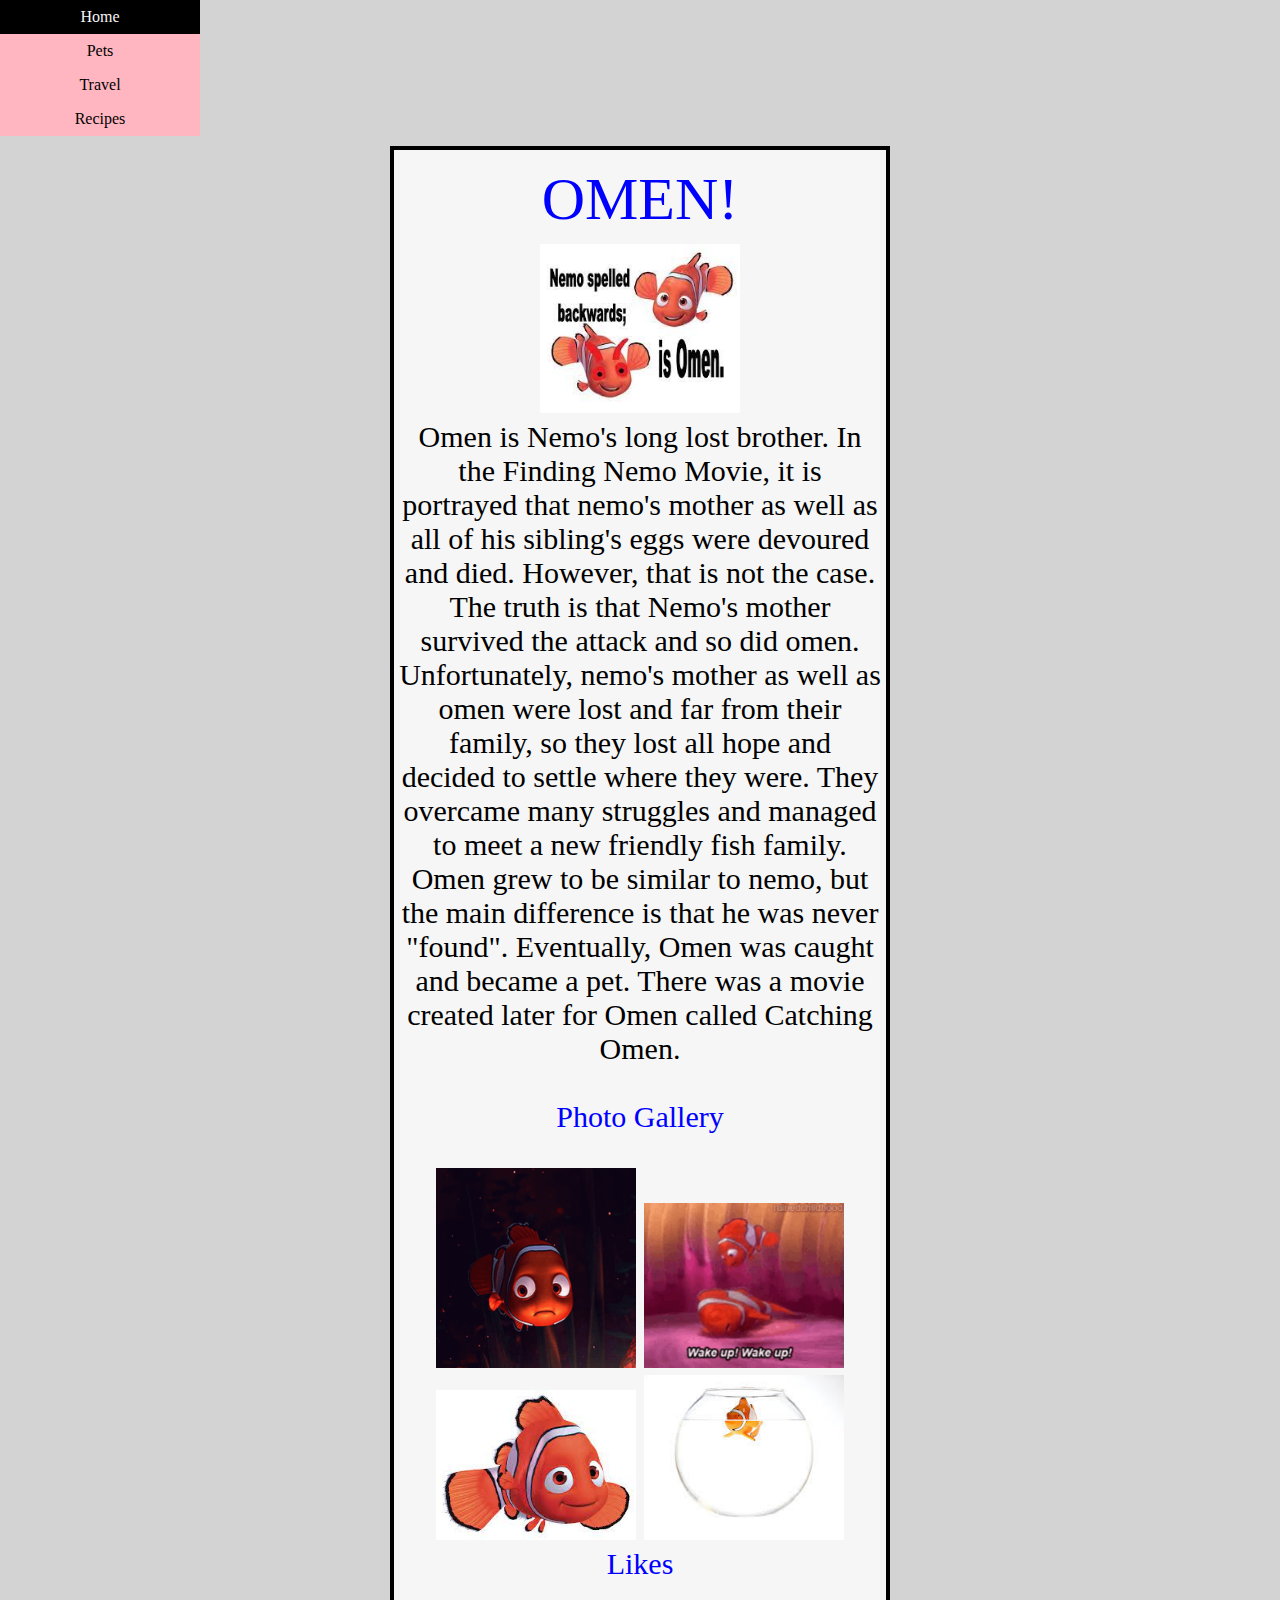
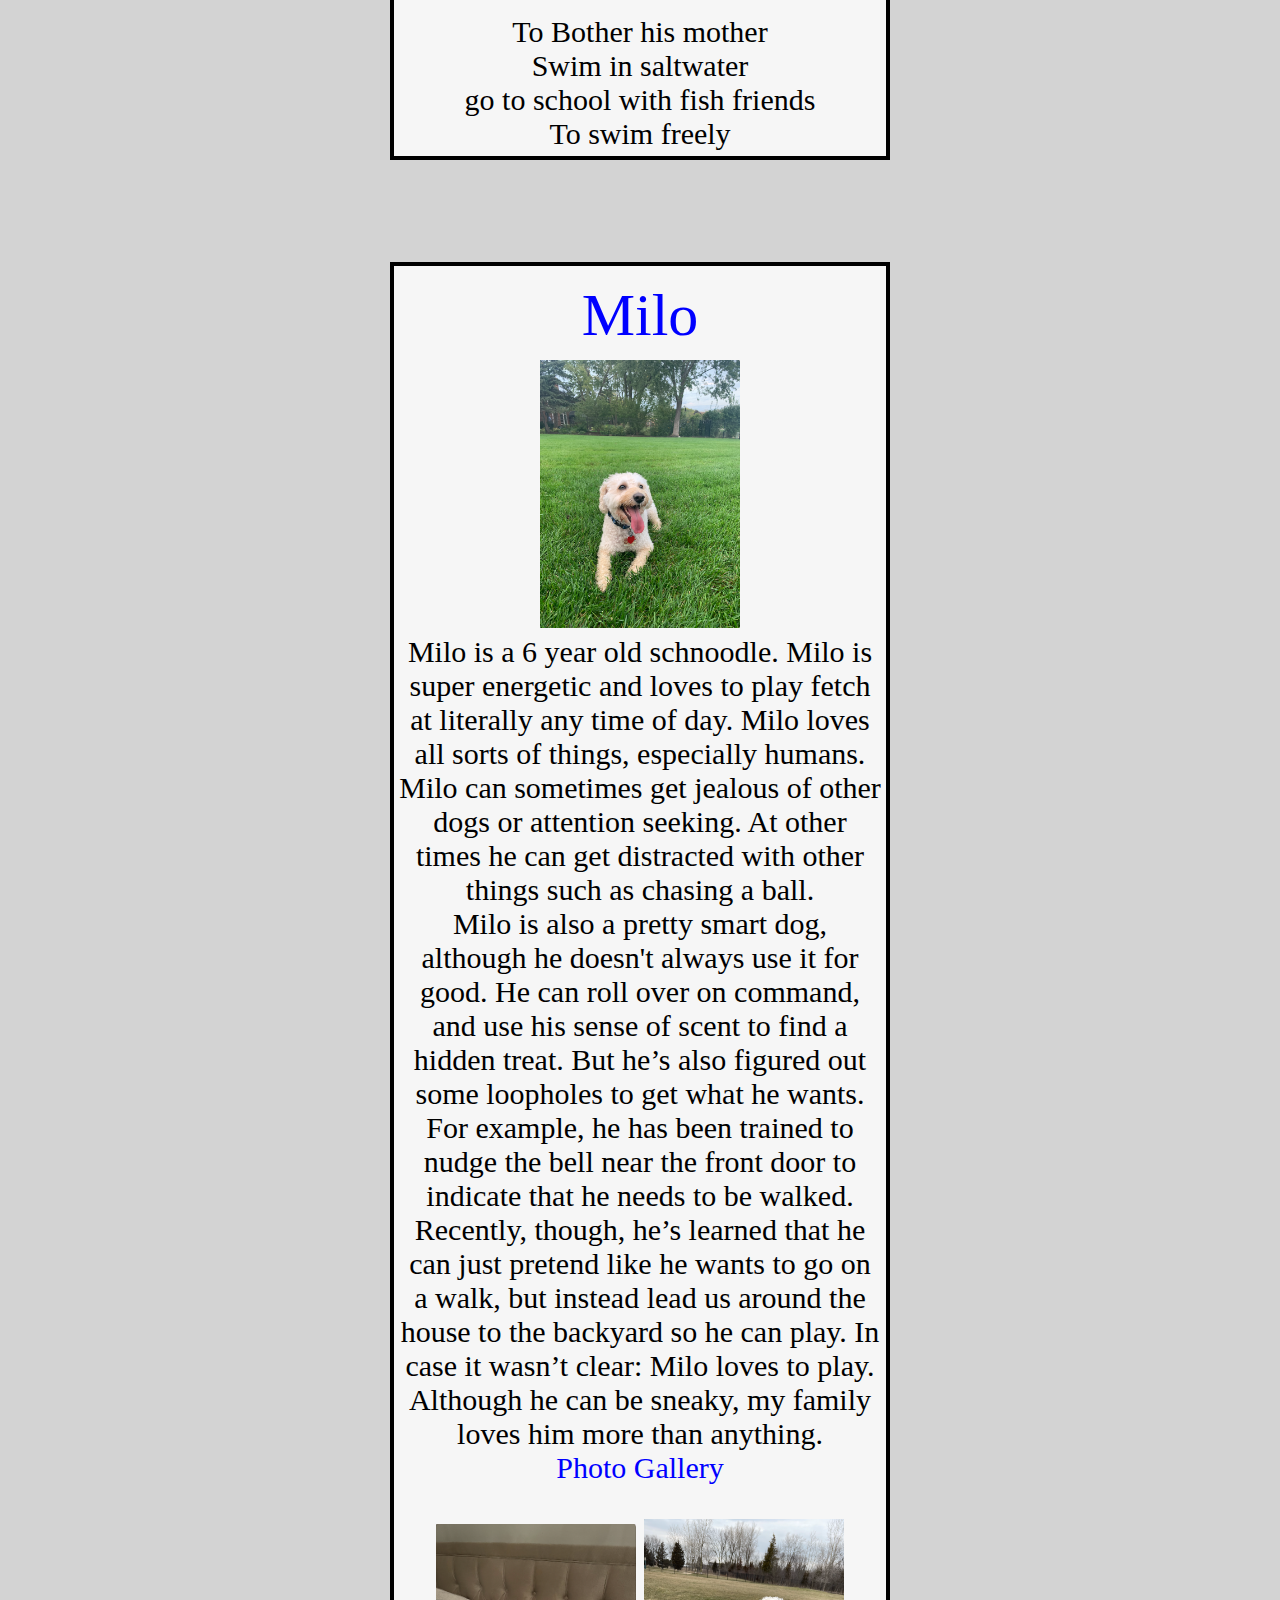
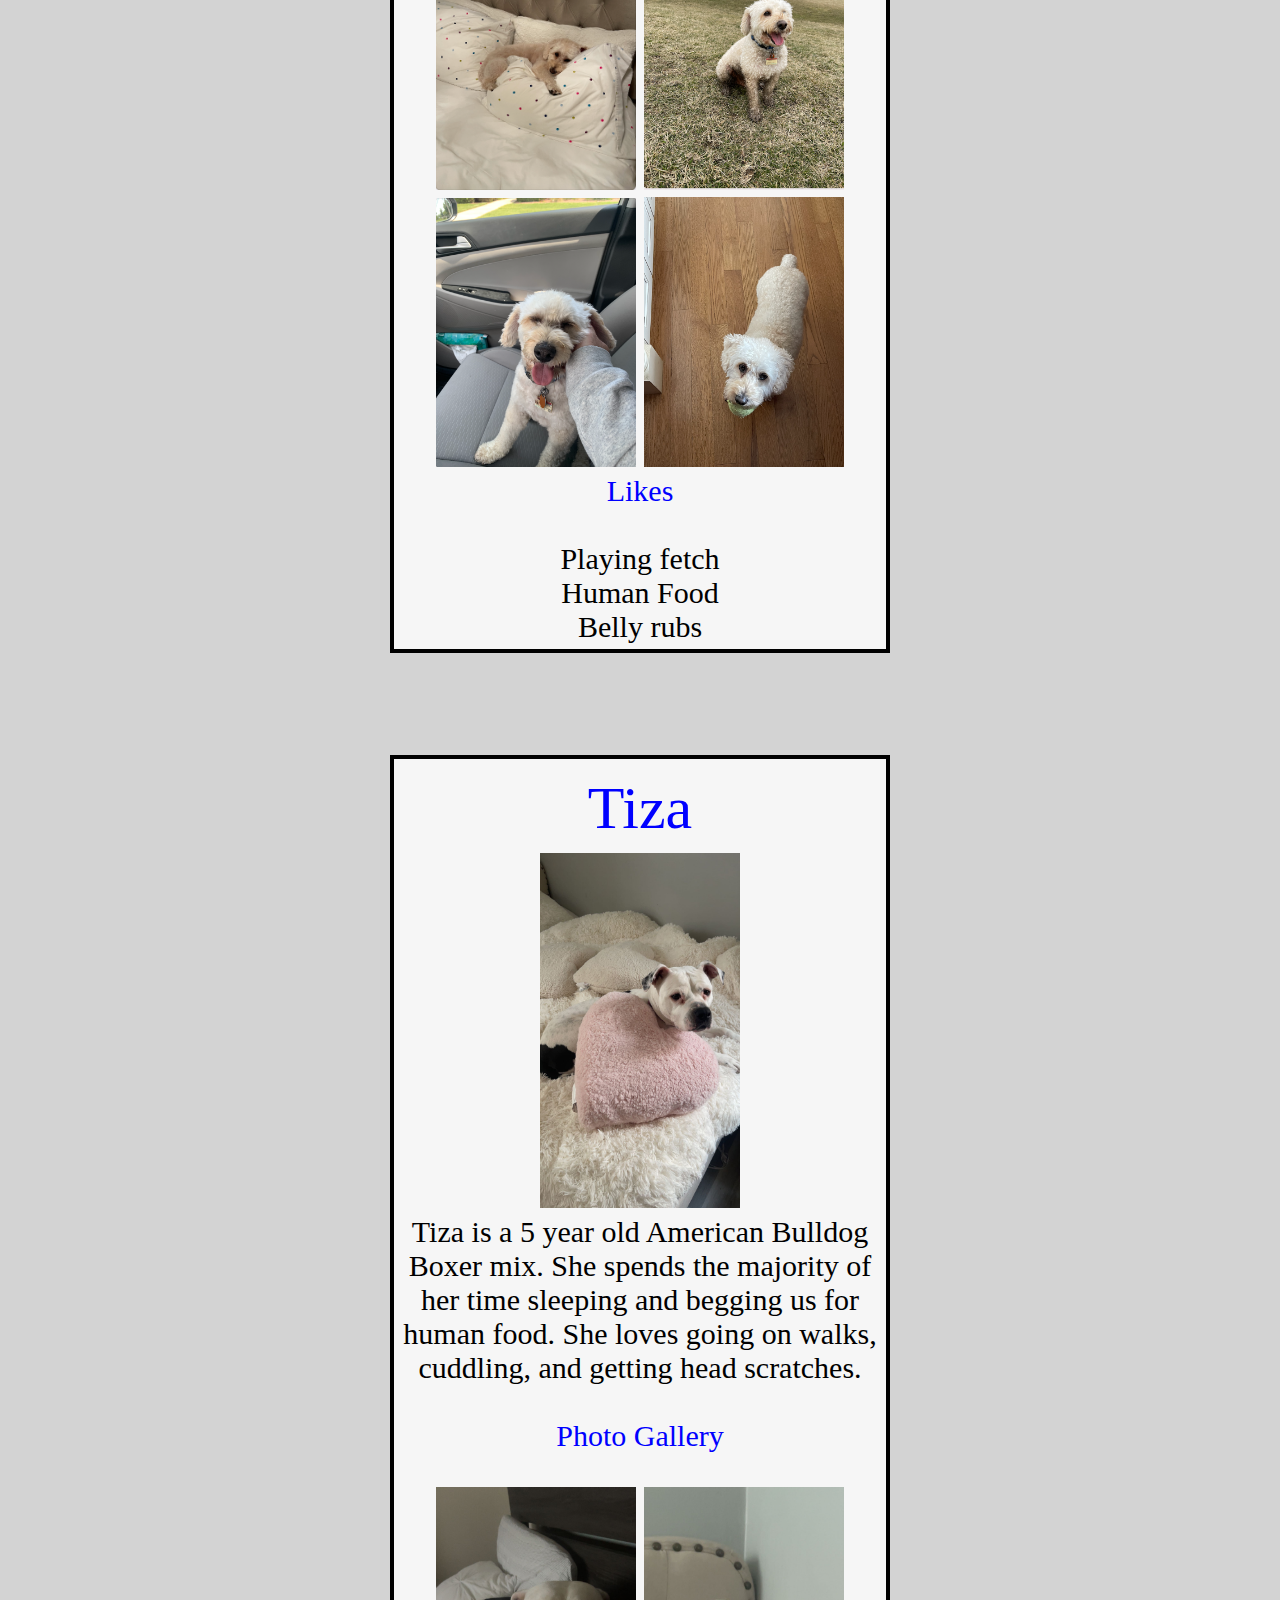
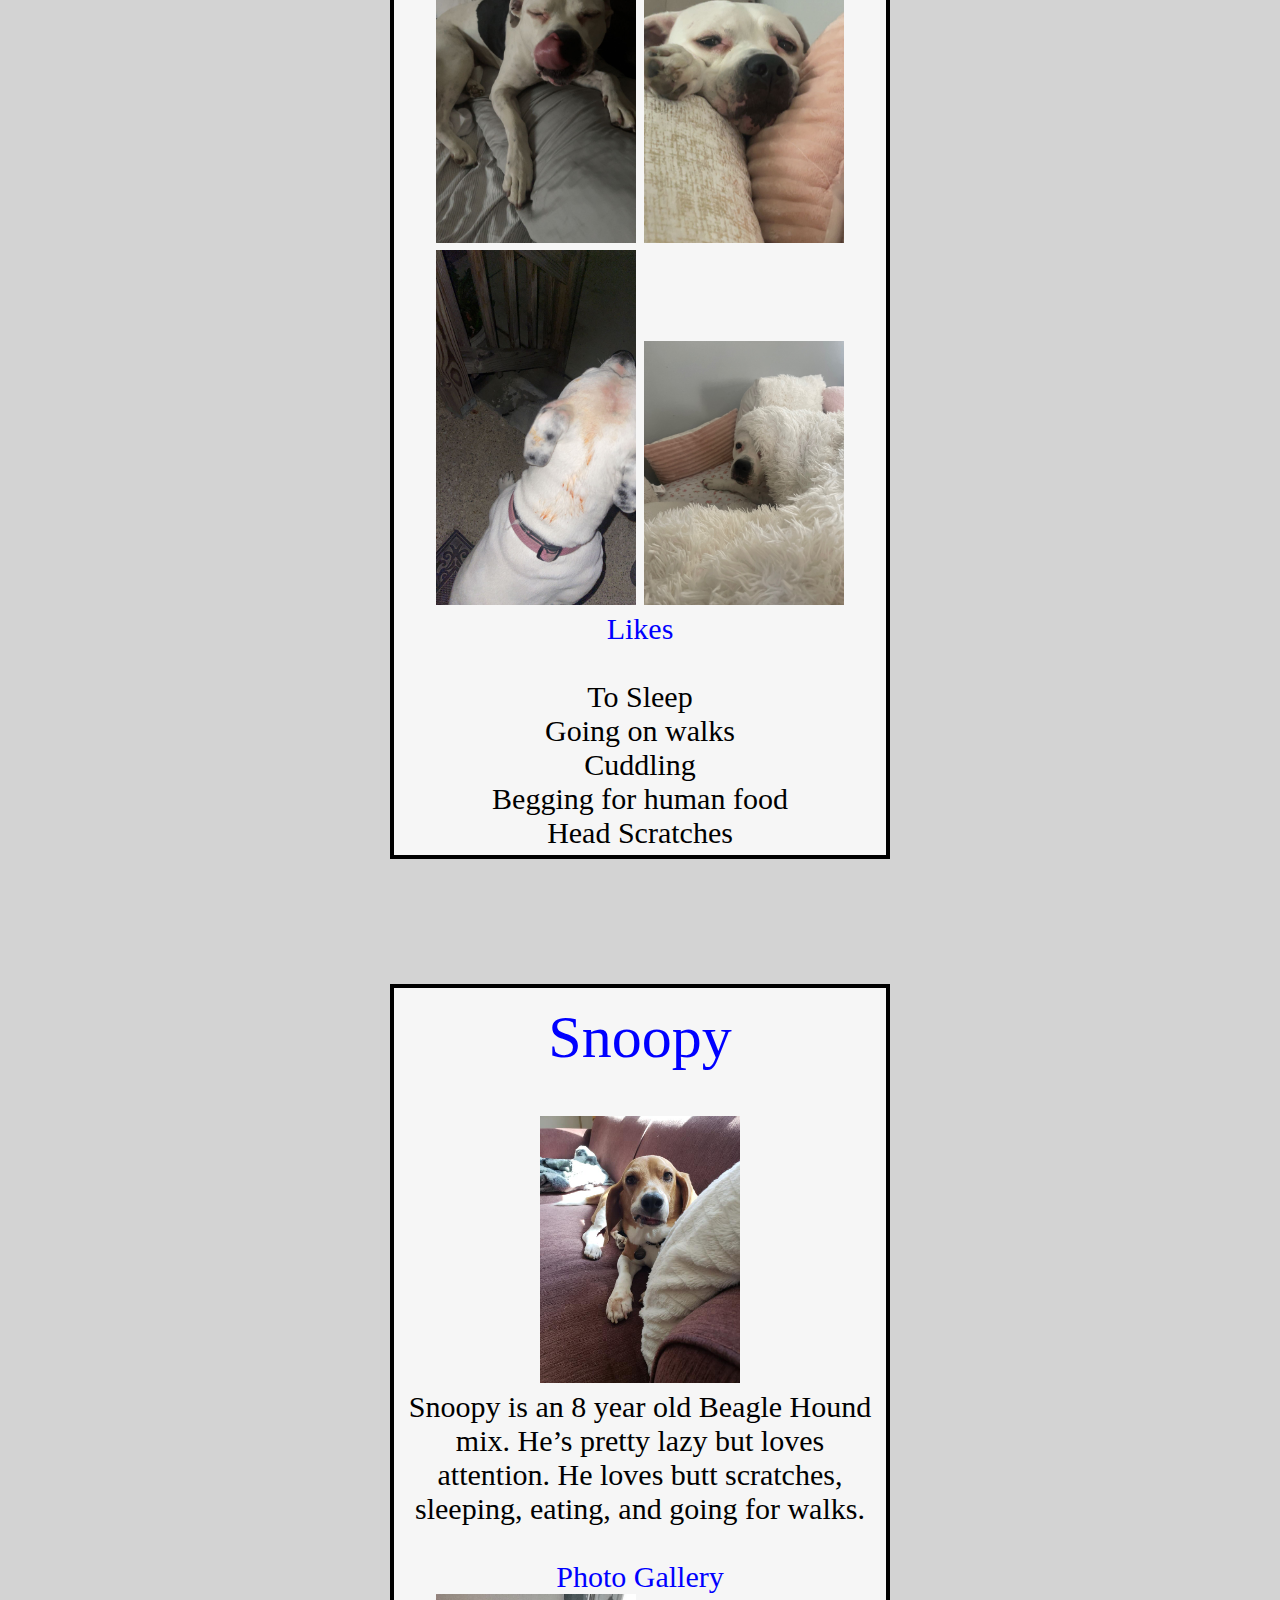
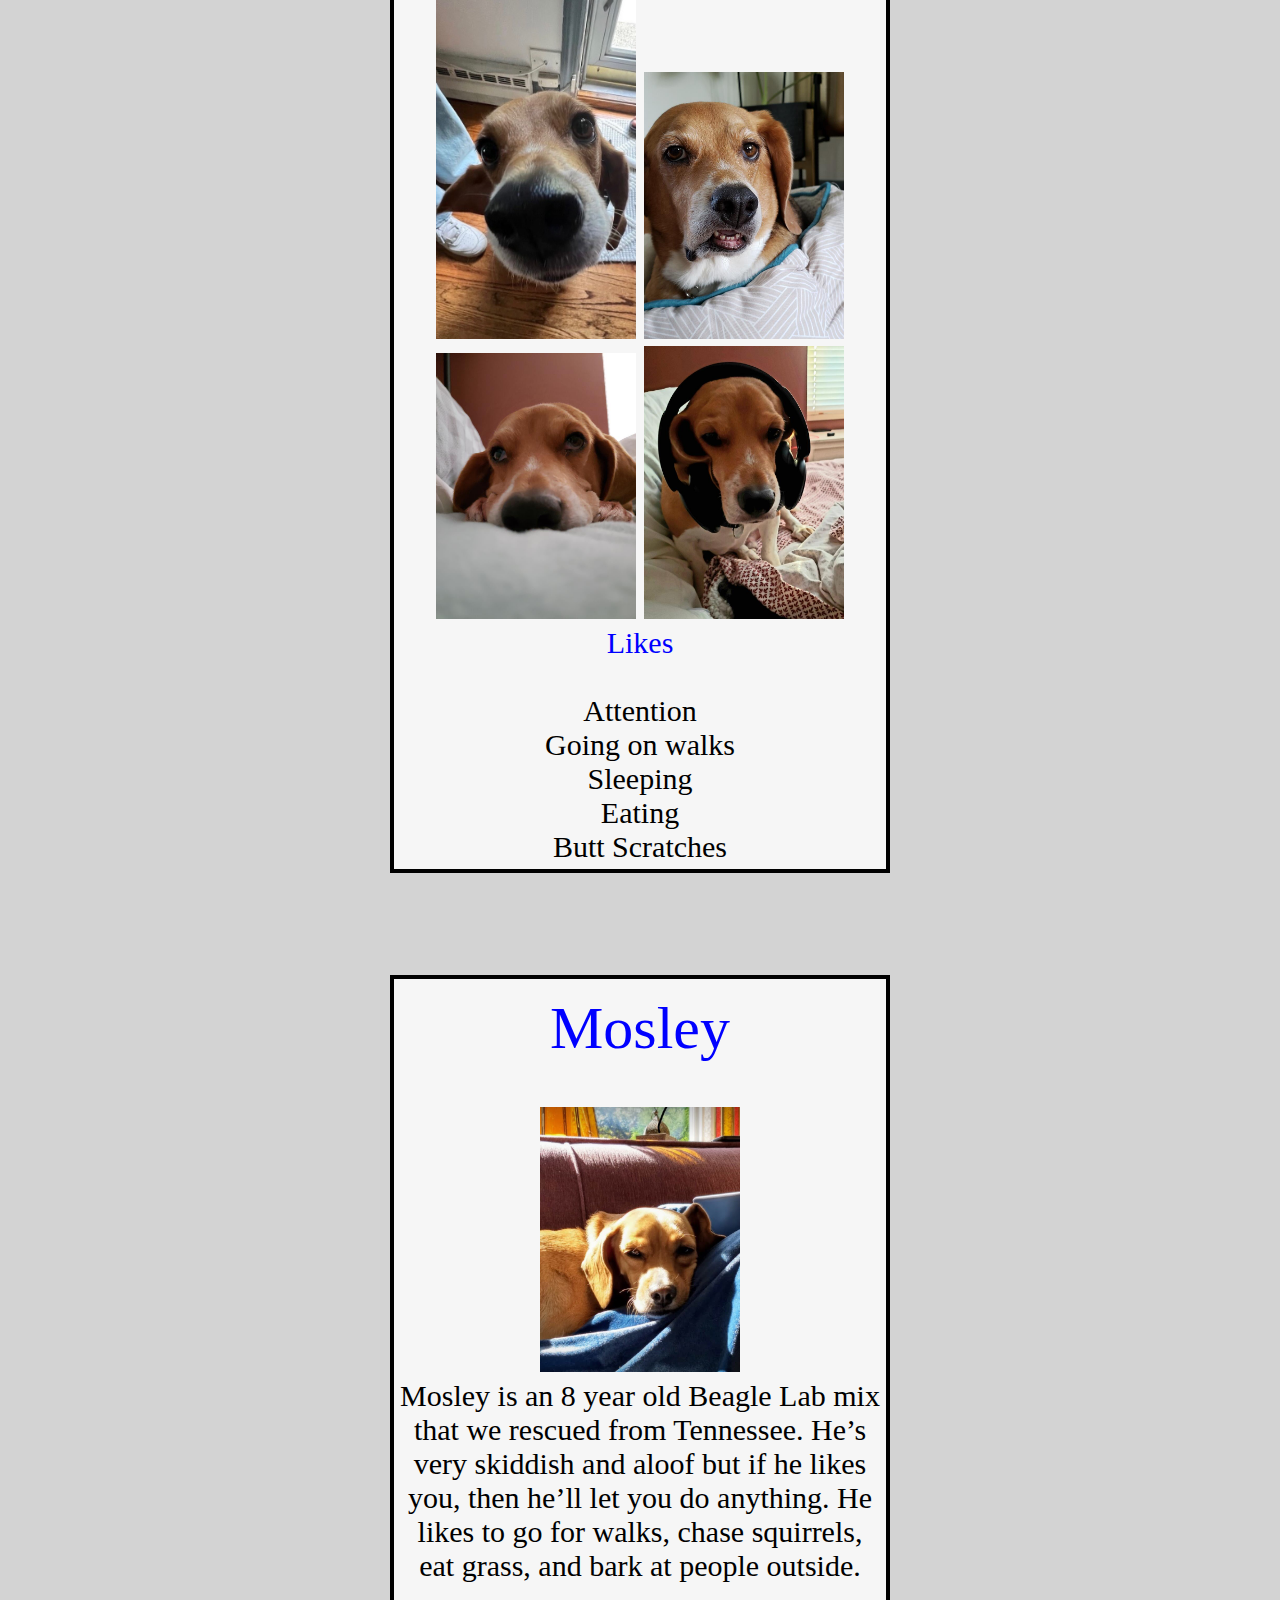
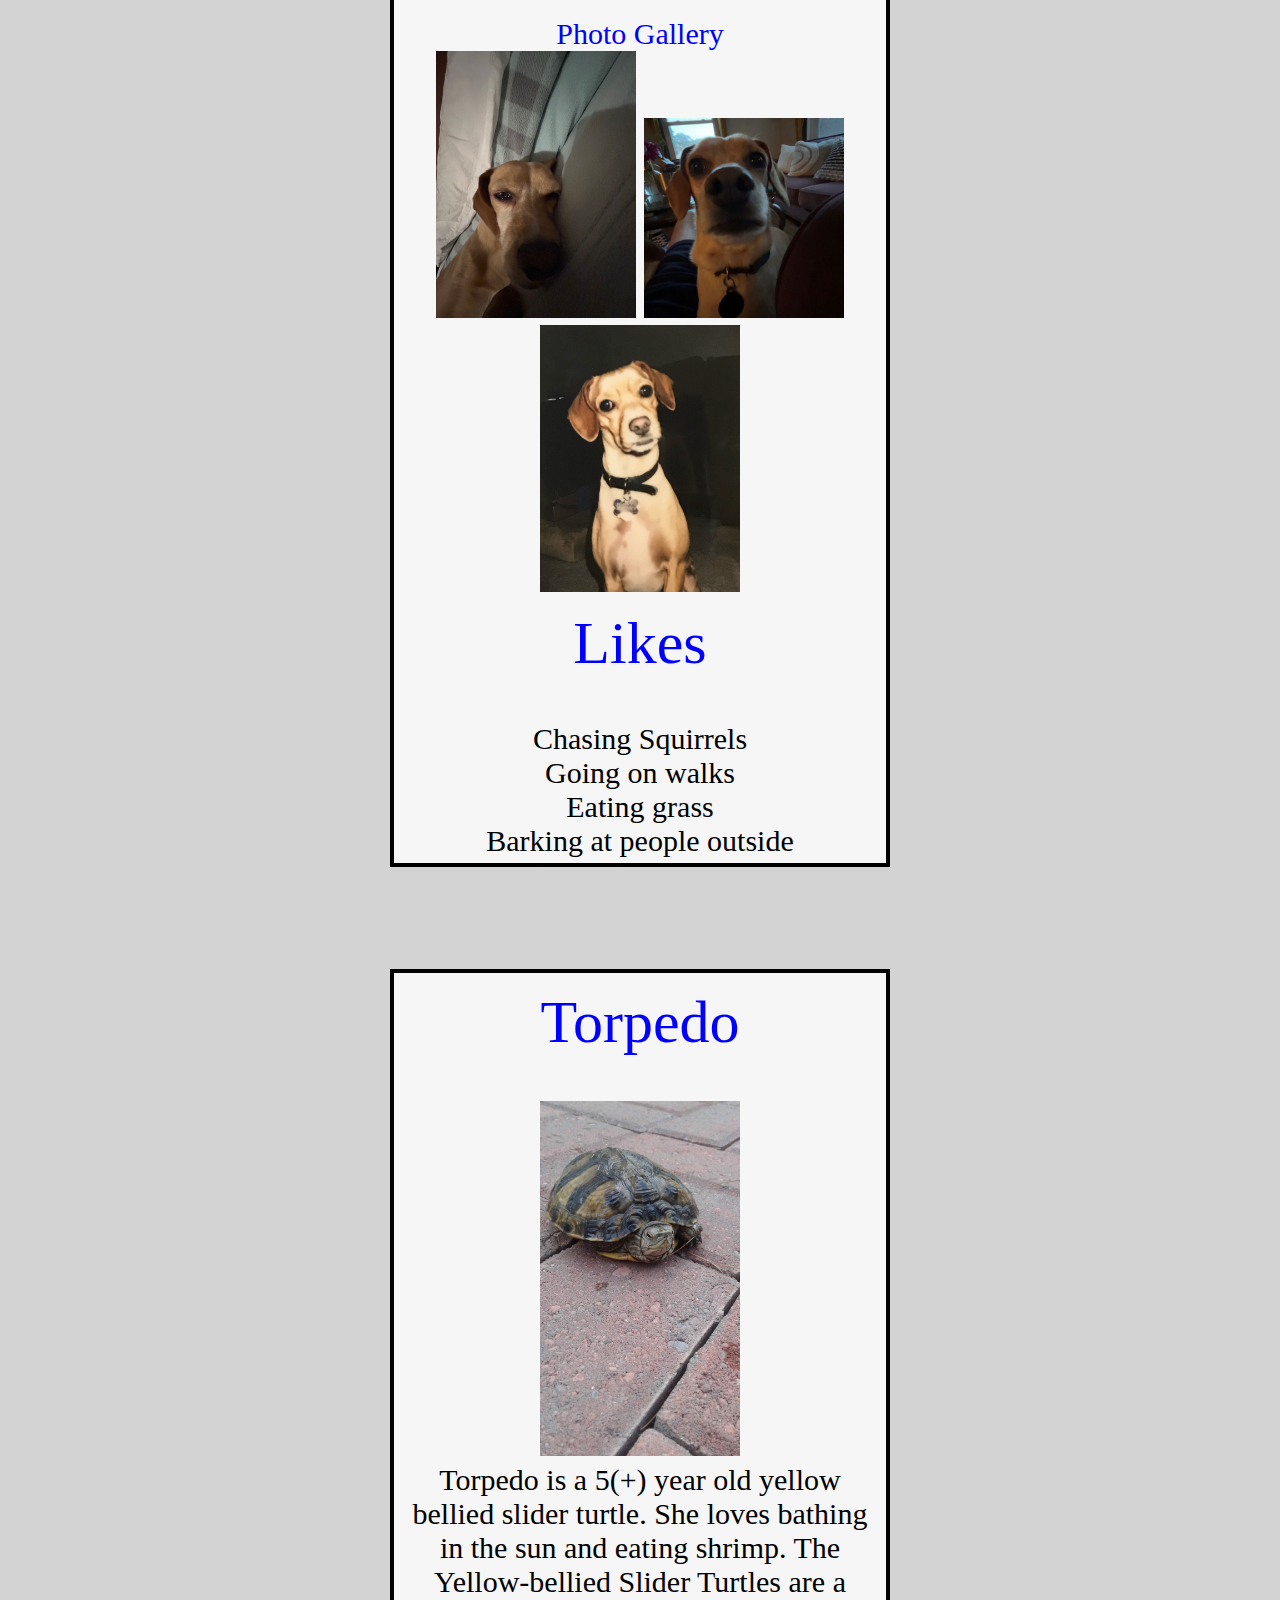
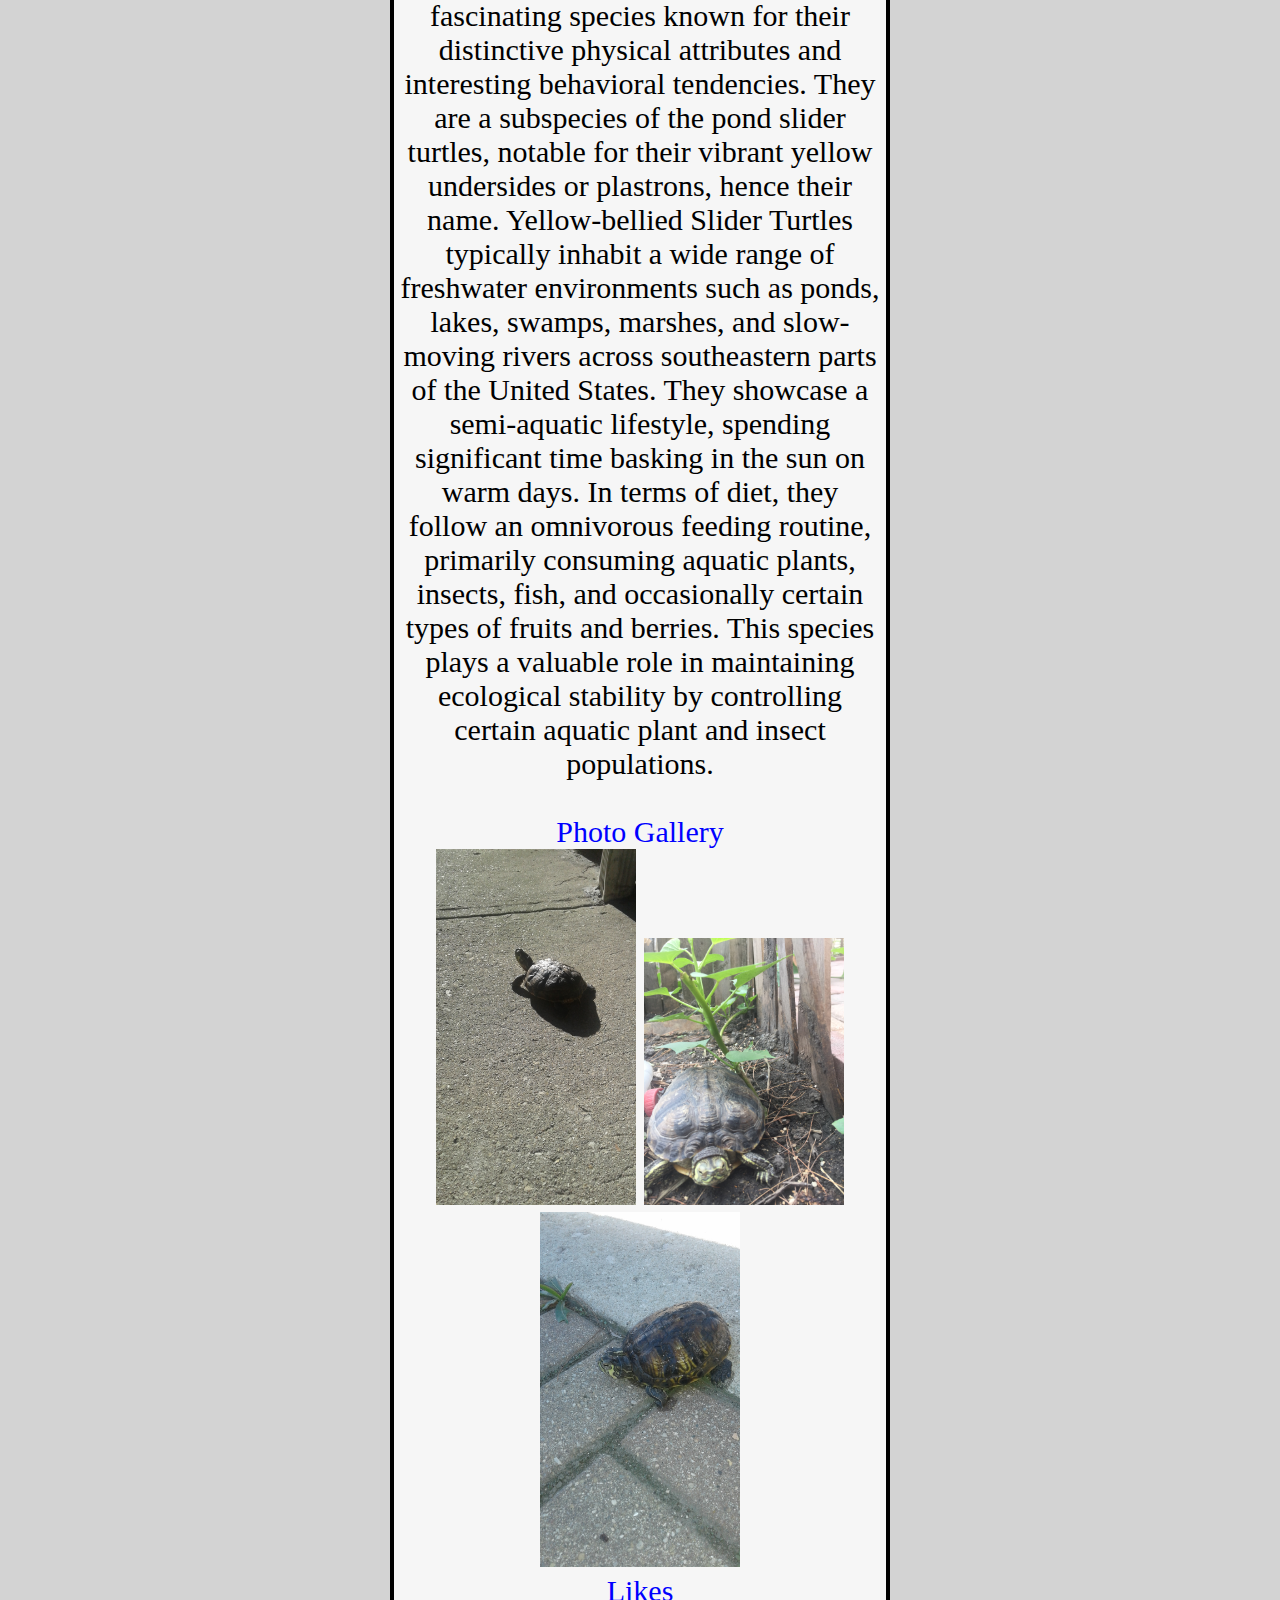
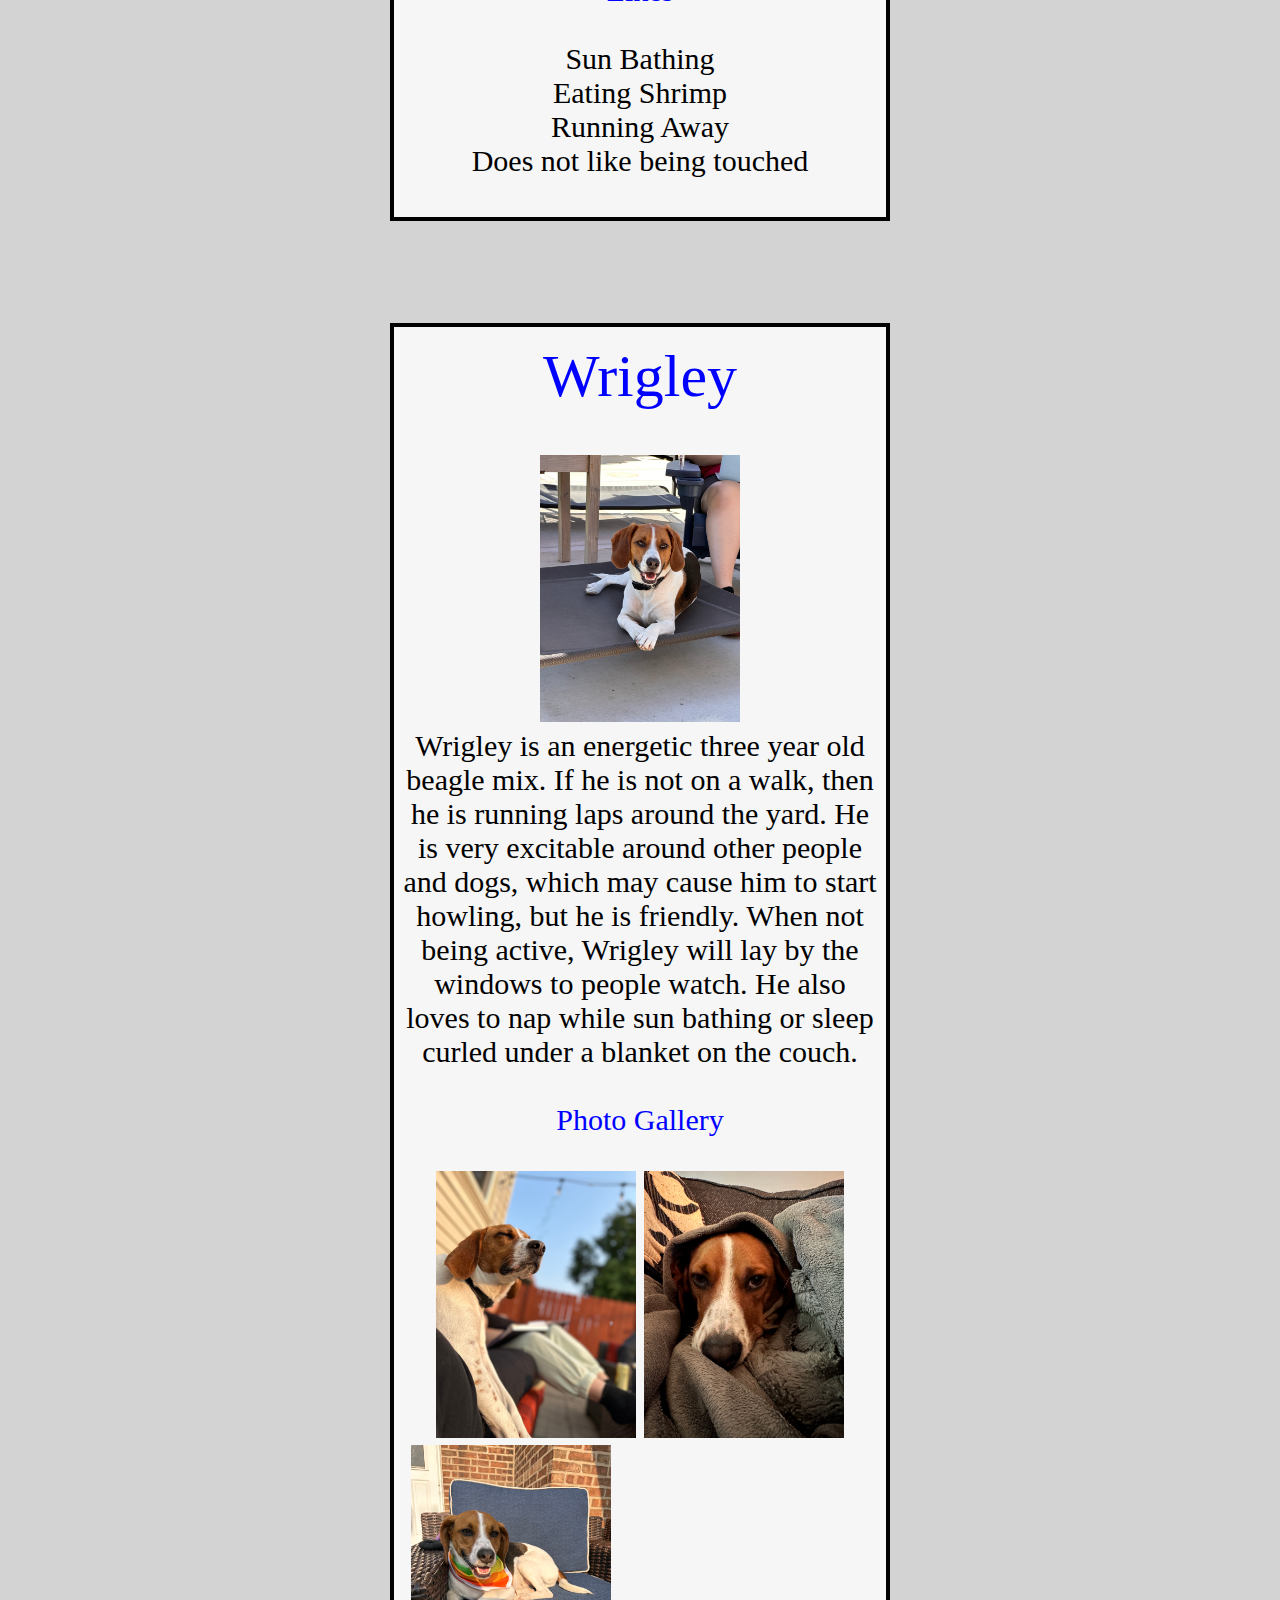
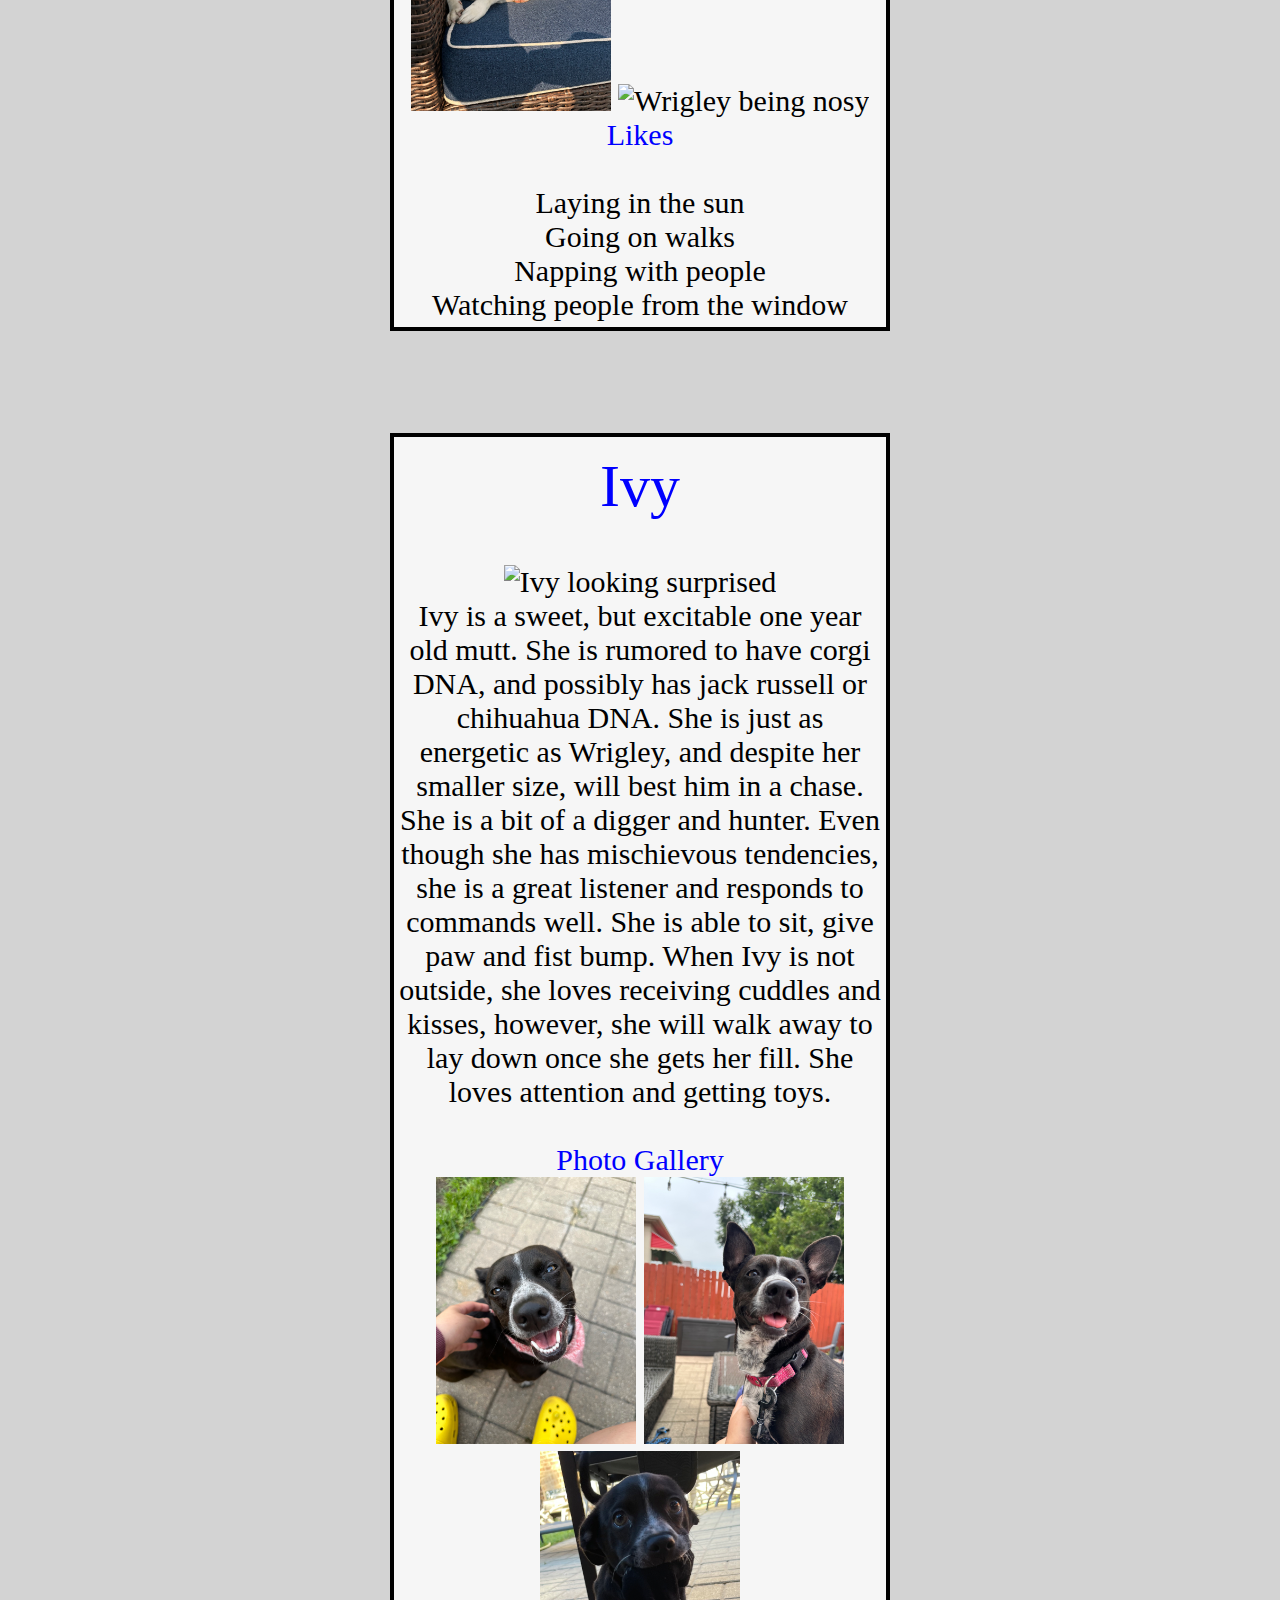
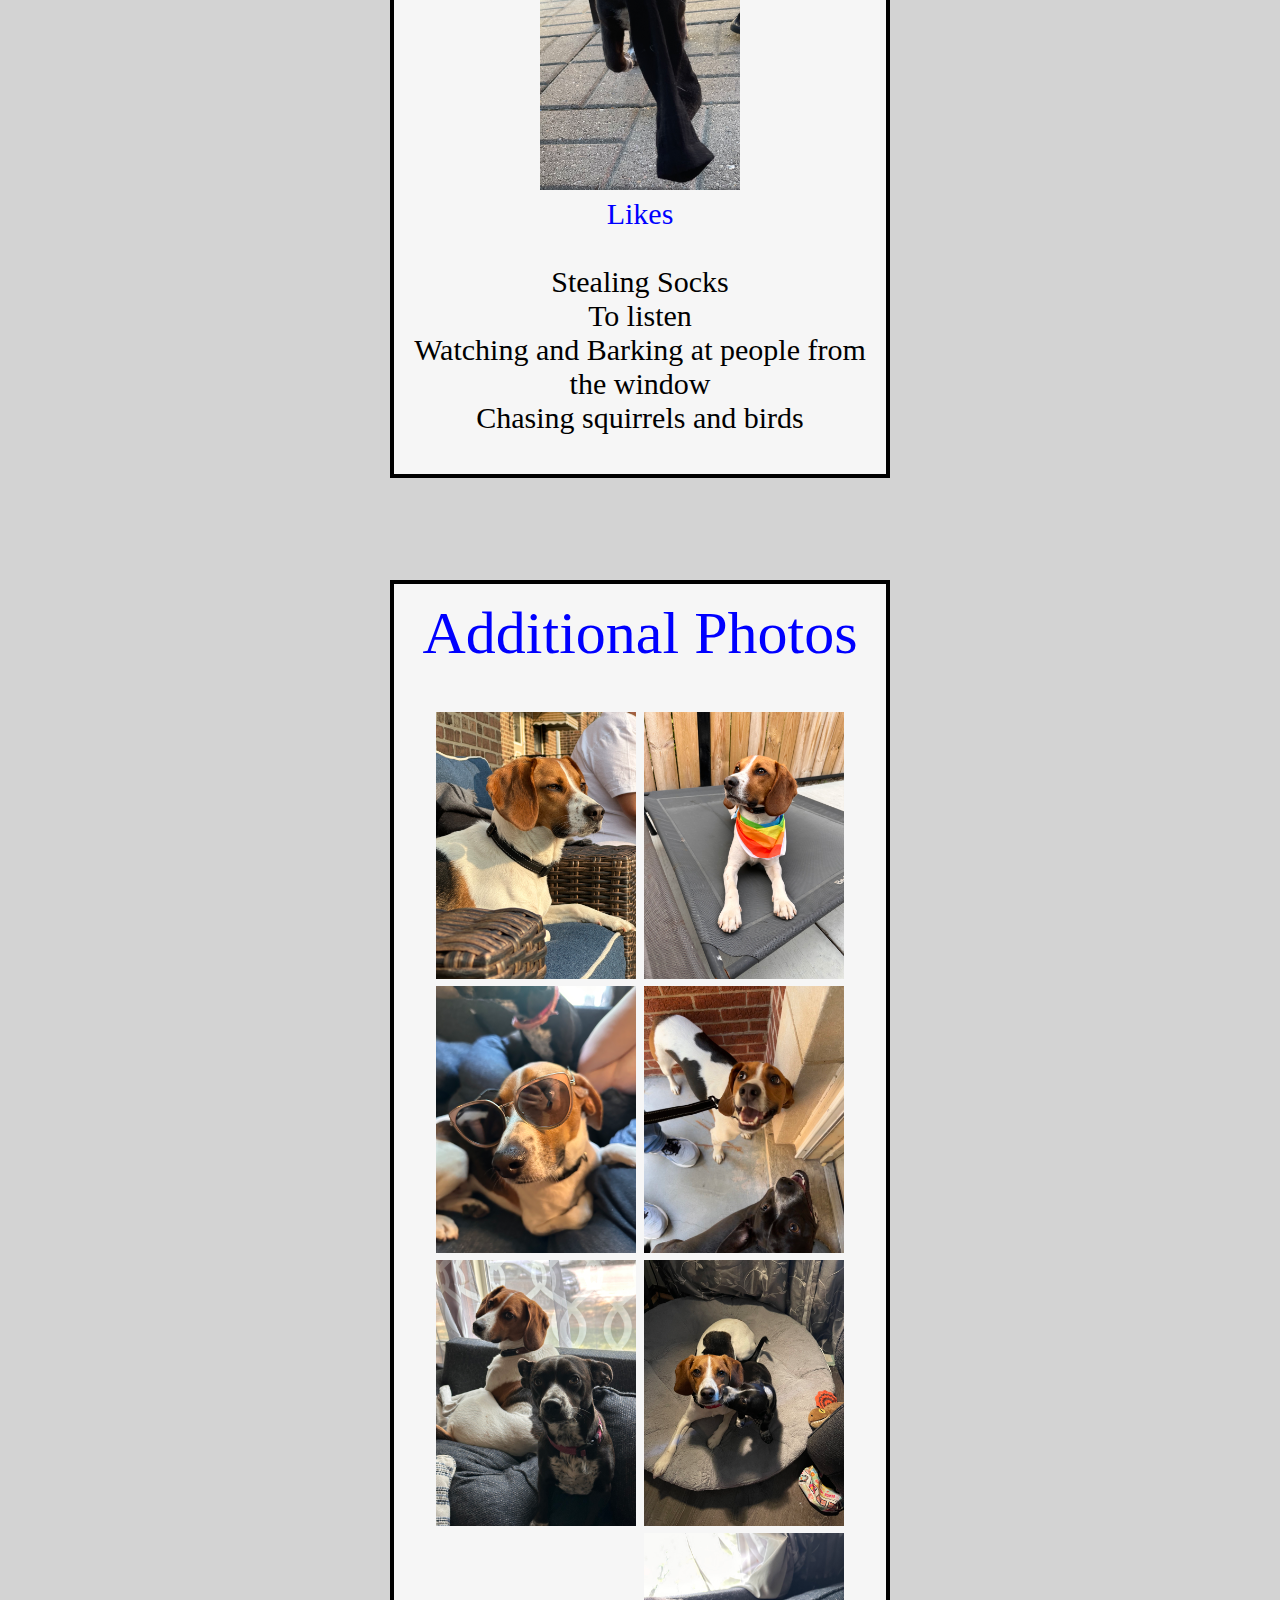
==== index.html @ bdf8e931 "Add files via upload" ====
<!DOCTYPE html>
<html lang="en">
<head>
    <meta charset="UTF-8">
    <meta name="viewport" content="width=device-width, initial-scale=1.0">

    <link rel="stylesheet" href="css/reset.css">
    <link rel="stylesheet" href="css/style.css">
    
    <title>Pets</title>
</head>
<body>

    <link rel="stylesheet" href="css/reset.css">
    <link rel="stylesheet" href="css/style.css">

    <a href ="#main" id="skip">Skip to Main Content</a>

    <nav>
        <ul>
            
            <li><a href="index.html">Home</a></li>
            <li><a href="index.html">Pets</a></li>
            <li><a href="travel.html">Travel</a></li>
            <li><a href="recipes.html">Recipes</a></li>
        </ul>

    </nav>    

</body>

<main id="main"></main>



</html>

<div class="grid">

    <div>
    <!DOCTYPE html>
    <html lang="en">
    <head>
        <meta charset="UTF-8">
        <meta name="viewport" content="width=device-width, initial-scale=1.0">
        <title>Document</title>



    </head>
    <body>
        
        <h2>OMEN!</h2>
        <img src="images/omen.jpeg" alt="omen vs nemo" width="400">
        <p>Omen is Nemo's long lost brother. In the Finding Nemo Movie, it is portrayed that nemo's mother as well as all of his sibling's eggs were devoured and died. However, that is not the case. The truth is that Nemo's mother survived the attack and so did omen. Unfortunately, nemo's mother as well as omen were lost and far from their family, so they lost all hope and decided to settle where they were. They overcame many struggles and managed to meet a new friendly fish family. Omen grew to be similar to nemo, but the main difference is that he was never "found". Eventually, Omen was caught and became a pet. There was a movie created later for Omen called Catching Omen.
        </p>
      <br>
        <h3>Photo Gallery</h3>
        <br>
        <img class="animation" src="images/omen_swimming.gif" alt="Omen swimming looking scared" width="200">
        <img class="animation" src="images/annoying_mom.gif" alt="Omen just annoying his mom" width="200">
        <img src="images/nemo_twin.jpeg" alt="Omen looking exacly like nemo" width="200">
        <img src="images/omen_caught.jpeg" alt="After omen got caught and became a pet" width="200">
        <br>
        <h3>Likes</h3>
        <br>
        <ol>
            <li>To Bother his mother</li>
            <li>Swim in saltwater</li>
            <li>go to school with fish friends</li>
            <li>To swim freely</li>
        </ol>
 
    </div>


    <br>
    <br>
    <br>
    <br>


    <div>
        <h2>Milo</h2>
        <img src="images/milo_main.png" alt="Milo sitting on grass" width="400">
        <br>
        <p>Milo is a 6 year old schnoodle. Milo is super energetic and loves to play fetch at literally any time of day. Milo loves all sorts of things, especially 
             humans. Milo can sometimes get jealous of other dogs or attention seeking. At other times he can get distracted with other
             things such as chasing a ball.</p>
        <p>Milo is also a pretty smart dog, although he doesn't always use it for good. He can roll over on command,
            and use his sense of scent to find a hidden treat. But he’s also figured out some loopholes to get what
            he wants. For example, he has been trained to nudge the bell near the front door to indicate that he
            needs to be walked. Recently, though, he’s learned that he can just pretend like he wants to go on a
            walk, but instead lead us around the house to the backyard so he can play. In case it wasn’t clear: Milo
            loves to play. Although he can be sneaky, my family loves him more than anything.</p>
        <h3>Photo Gallery</h3>
        <br>
        <img src="images/milo_resting.png" alt="Milo laying on a bed" width="200">
        <img src="images/milo_muddy.png" alt="Milo with dirty legs" width="200">
        <img src="images/milo_in_car.png" alt="Milo being petted" width="200">
        <img src="images/milo_tennisball.png" alt="Milo holding a tennis ball" width="200">
        <h3>Likes</h3>
        <br>
        <ol>
            <li>Playing fetch</li>
            <li>Human Food</li>
            <li>Belly rubs</li>
        </ol>
        <!-- Christina Haralampopoulos -->
    </div>

    <br>
    <br>
    <br>
    <br>

    <div>
        <h2>Tiza</h2>
        <img src="images/tiza_shlumped.jpeg" alt="Tiza laying down in bed" width="400">
        <p>Tiza is a 5 year old American Bulldog Boxer mix. She spends the majority of her time sleeping and begging us for human food. She loves going on walks, cuddling, and getting head scratches. 
        </p>
      <br>
        <h3>Photo Gallery</h3>
        <br>
        <img src="images/tiza_caught_lacking.jpeg" alt="Milo laying on a bed" width="200">
        <img src="images/tiza_chilling.jpeg" alt="Milo with muddy legs" width="200">
        <img src="images/spagetti_tiza.jpeg" alt="Milo being petted" width="200">
        <img src="images/tiza_hiding.jpeg" alt="Milo holding a tennis ball in his mouth" width="200">
        <br>
        <h3>Likes</h3>
        <br>
        <ol>
            <li>To Sleep</li>
            <li>Going on walks</li>
            <li>Cuddling</li>
            <li>Begging for human food</li>
            <li>Head Scratches</li>
        </ol>
    <!--Bocar Soumare from a friend named Yocelyn-->
    </div>
    
    <br>
    <br>
    <br>
    <br>
    <br>


    <div>
        <h2>Snoopy</h2>
        <br>
        <img src="images/hiding_snoopy.jpeg" alt="Snoopy hiding behind couch pillow" width="400">
        <br>
        <p>Snoopy is an 8 year old Beagle Hound mix. He’s pretty lazy but loves attention. He loves butt scratches, sleeping, eating, and going for walks.
        </p>
      <br>
        <h3>Photo Gallery</h3>
        <img src="images/snoopy_being_snoopy.jpeg" alt="Snoopy being nosy" width="200">
        <img src="images/snoopy_caught_lacking.jpeg" alt="Lowkey a bad picture of snoopy" width="200">
        <img src="images/tired_snoopy.jpeg" alt="Snoopy chilling in bed" width="200">
        <img src="images/musical_snoopy.jpeg" alt="Snoopy listening to some jams" width="200">
        <h3>Likes</h3>
        <br>
        <ol>
            <li>Attention</li>
            <li>Going on walks</li>
            <li>Sleeping</li>
            <li>Eating</li>
            <li>Butt Scratches</li>
        </ol>
    <!--Bocar Soumare from a friend named Elijah-->
    </div>
    

    <br>
    <br>
    <br>
    <br>
   
    <div>
        <h2>Mosley</h2>
        <br>
            <img src="images/mosley_chilling.jpeg" alt="Mosley looking really sleepy" width="400">
            <p>Mosley is an 8 year old Beagle Lab mix that we rescued from Tennessee. He’s very skiddish and aloof but if he likes you, then he’ll let you do anything. He likes to go for walks, chase squirrels, eat grass, and bark at people outside.
        </p>
      <br>
        <h3>Photo Gallery</h3>
            <img src="images/relaxed_mosley.jpeg" alt="Mosley looking relxed" width="200">
            <img src="images/curious_mosley.jpeg" alt="Mosley looking extremely curious" width="200">
            <img src="images/shocked_mosley.jpeg" alt="Mosley looking surprised from the flash" width="200">
        
        <h2>Likes</h2>
        <br>
        <ol>
            <li>Chasing Squirrels</li>
            <li>Going on walks</li>
            <li>Eating grass</li>
            <li>Barking at people outside</li>
        </ol>
    <!--Bocar Soumare from a friend named Elijah-->
    </div>

    <br>
    <br>
    <br>
    <br>

    <div>
        <h2>Torpedo</h2>
        <br>
        <img src="images/torpedo1.JPG" alt="Torpedo Chilling" width="400">
        <p>Torpedo is a 5(+) year old yellow bellied slider turtle. She loves bathing in the sun and eating shrimp. The Yellow-bellied Slider Turtles are a fascinating species known for their distinctive physical attributes and interesting behavioral tendencies. They are a subspecies of the pond slider turtles, notable for their vibrant yellow undersides or plastrons, hence their name. Yellow-bellied Slider Turtles typically inhabit a wide range of freshwater environments such as ponds, lakes, swamps, marshes, and slow-moving rivers across southeastern parts of the United States. They showcase a semi-aquatic lifestyle, spending significant time basking in the sun on warm days. In terms of diet, they follow an omnivorous feeding routine, primarily consuming aquatic plants, insects, fish, and occasionally certain types of fruits and berries. This species plays a valuable role in maintaining ecological stability by controlling certain aquatic plant and insect populations. 
        </p>
      <br>
        <h3>Photo Gallery</h3>
        <img src="images/torpedo2.JPG" alt="Torpedo Outside in the sun" width="200">
        <img src="images/torpedo3.JPG" alt="Torpedo outside in the shade" width="200">
        <img src="images/torpedo4.JPG" alt="Torpedo trying to hide" width="200">
        <br>
        <h3>Likes</h3>
        <br>
        <ol>
            <li>Sun Bathing</li>
            <li>Eating Shrimp</li>
            <li>Running Away</li>
            <li>Does not like being touched</li>
        </ol>
        <!--Bocar Soumare from a friend named Huiyi-->
    <br>
        
    </div>

    <br>
    <br>
    <br>
    <br>

    <div>
        <h2>Wrigley</h2>
        <br>
        <img src="images/wrigley9.jpeg" alt="Wrigley chilling in the yard" width="400">
        <p>Wrigley is an energetic three year old beagle mix. If he is not on a walk, then he is running laps around the yard. He is very excitable around other people and dogs, which may cause him to start howling, but he is friendly. When not being active, Wrigley will lay by the windows to people watch. He also loves to nap while sun bathing or sleep curled under a blanket on the couch. 
        </p>
      <br>
        <h3>Photo Gallery</h3>
        <br>
        <img src="images/wrigley1.jpeg" alt="Wrigley looking in the sky" width="200">
        <img src="images/wrigley2.jpeg" alt="Wrigley under a blanket" width="200">
        <img src="images/wrigley3.jpeg" alt="Wrigley loves this chair" width="200">
        <img src="images/wrigley6.jpeg" alt="Wrigley being nosy" width="200">
        <h3>Likes</h3>
        <br>
        <ol>
            <li>Laying in the sun</li>
            <li>Going on walks</li>
            <li>Napping with people</li>
            <li>Watching people from the window</li>
        </ol>
    <!--Bocar Soumare from a friend named Katalina-->
    </div>
    
    <br>
    <br>
    <br>
    <br>

    
    <div>
        <h2>Ivy</h2>
        <br>
        <img src="images/ivy2.jpeg" alt="Ivy looking surprised" width="400">
        <p>Ivy is a sweet, but excitable one year old mutt. She is rumored to have corgi DNA, and possibly has jack russell or chihuahua DNA. She is just as energetic as Wrigley, and despite her smaller size, will best him in a chase. She is a bit of a digger and hunter. Even though she has mischievous tendencies, she is a great listener and responds to commands well. She is able to sit, give paw and fist bump. When Ivy is not outside, she loves receiving cuddles and kisses, however, she will walk away to lay down once she gets her fill. She loves attention and getting toys. 
        </p>
      <br>
        <h3>Photo Gallery</h3>
        <img src="images/ivy1.jpeg" alt="Ivy enjoying being scratched" width="200">
        <img src="images/ivy3.jpeg" alt="Ivy listening and being curious" width="200">
        <img src="images/ivy4.jpeg" alt="Ivy looking sus" width="200">
        <br>
        <h3>Likes</h3>
        <br>
        <ol>
            <li>Stealing Socks</li>
            <li>To listen</li>
            <li>Watching and Barking at people from the window</li>
            <li>Chasing squirrels and birds</li>
        </ol>
    <br>
        
    </div>

    <br>
    <br>
    <br>
    <br>

    
    <div>
        <h2>Additional Photos</h2>
        <br>
        <img src="images/wrigley4.jpeg" alt="" width="200">
        <img src="images/wrigley5.jpeg" alt="" width="200">
        <img src="images/wrigley7.jpeg" alt="" width="200">
        <img src="images/wrigley8.jpeg" alt="" width="200">
        <img src="images/wrigley&ivy1.jpeg" alt="" width="200">
        <img src="images/wrigley&ivy10.jpeg" alt="" width="200">
        <img src="images/wrigley&ivy11.jpeg" alt="" width="200">
        <img src="images/wrigley&ivy2.jpeg" alt="" width="200">
        <img src="images/wrigley&ivy3.jpeg" alt="" width="200">
        <img src="images/wrigley&ivy4.jpeg" alt="" width="200" height="auto">
        <img src="images/wrigley&ivy5.jpeg" alt="" width="200">
        <img src="images/wrigley&ivy6.jpeg" alt="" width="200">
        <img src="images/wrigley&ivy8.jpeg" alt="" width="200">
        <img src="images/wrigley&ivy7.jpeg" alt="" width="200">
        <img src="images/wrigley&ivy9.jpeg" alt="" width="200">
        <br>
    <!--Bocar Soumare from a friend named Katalina-->
    <a href="https://instagram.com/wrigleyvillemutts?igshid=MzRlODBiNWFlZA==">Feel Free to Visit Wrigley & Ivy's Instagram page @wrigleyvillemutts</a>
    
    </div>

<br>
<br>
<br>

</div>
---- css/style.css ----
body{
    background-color: lightskyblue;
}

h1{
    font-size: larger;
    font-family: 'Times New Roman', Times, serif;
    align-items: center;
}

h2{
    font-size: 50px;
    font-family: 'Times New Roman', Times, serif;
    color: blue;
}

img{
    border: 5px black;
    border-color: black;
    width: 200px;

}


#skip {
    position: absolute;
    left: -10000px;
    top: auto;
    width: 1px;
    height: 1px;
    overflow: hidden;
}

#skip:focus {
    position: static;
    width: auto;
    height: auto;
}

nav{
    text-align: center;
}

ul {
    list-style-type: none;
    margin: 0;
    padding: 0;
    width: 200px;
    background-color: lightpink;
  }
  
  li a {
    display: block;
    color:black;
    padding: 8px 16px;
    text-decoration: none;
  }
  
  /* Change the link color on hover */
  li a:hover {
    background-color: black;
    color: whitesmoke;
  }

div{
    text-align: center;
}

h3{
    color: blue;
}

.animation {
  animation: pulse 1s linear infinite both;
  background-color: white;
}

/*--------------------------------------------------------------------------*/

@media screen and (max-width: 300px) and (prefers-reduced-motion) {

    body{
        background-color: cornsilk;
    }

    .grid{
        display: grid;
        grid-row-gap: 5px;
        grid-column-gap: 5px;
        grid-template-columns: 500px;
        justify-content:center; 
        padding: 10px;
        width:90%;
       height: 80vh;
      text-align: center;
      font-size: 20px;
      border-radius: 25px;
      margin: 0 auto;
  } 
  .animation {
    animation: dissolve 4s linear infinite both;
    background-color: green;
    text-decoration: overline;
  }

}

/*--------------------------------------------------------------------------*/

@media screen and (min-width: 700px) {
   
  body{
      background-color: lightgray;
  }

  .grid{
      display: grid;
      grid-row-gap: 5px;
      grid-column-gap: 5px;
      grid-template-columns: 500px;
      justify-content:center; 
      padding: 10px;
      width:90%;
      height: 80vh;
      text-align: center;
      font-size: 20px;
      border-radius: 25px;
      margin: 0 auto;
   }

} 




/*--------------------------------------------------------------------------*/

.grid > div {
     background-color: rgba(255, 255, 255, 0.8);
     text-align: center;
     padding: 5px;
     border: 4px solid black;
     font-size: 30px;
}

h1, h2{
   text-align: center;
    margin: 10px;
   font-size: 200%;
}
---- css/style.css ----
body{
    background-color: lightskyblue;
}

h1{
    font-size: larger;
    font-family: 'Times New Roman', Times, serif;
    align-items: center;
}

h2{
    font-size: 50px;
    font-family: 'Times New Roman', Times, serif;
    color: blue;
}

img{
    border: 5px black;
    border-color: black;
    width: 200px;

}


#skip {
    position: absolute;
    left: -10000px;
    top: auto;
    width: 1px;
    height: 1px;
    overflow: hidden;
}

#skip:focus {
    position: static;
    width: auto;
    height: auto;
}

nav{
    text-align: center;
}

ul {
    list-style-type: none;
    margin: 0;
    padding: 0;
    width: 200px;
    background-color: lightpink;
  }
  
  li a {
    display: block;
    color:black;
    padding: 8px 16px;
    text-decoration: none;
  }
  
  /* Change the link color on hover */
  li a:hover {
    background-color: black;
    color: whitesmoke;
  }

div{
    text-align: center;
}

h3{
    color: blue;
}

.animation {
  animation: pulse 1s linear infinite both;
  background-color: white;
}

/*--------------------------------------------------------------------------*/

@media screen and (max-width: 300px) and (prefers-reduced-motion) {

    body{
        background-color: cornsilk;
    }

    .grid{
        display: grid;
        grid-row-gap: 5px;
        grid-column-gap: 5px;
        grid-template-columns: 500px;
        justify-content:center; 
        padding: 10px;
        width:90%;
       height: 80vh;
      text-align: center;
      font-size: 20px;
      border-radius: 25px;
      margin: 0 auto;
  } 
  .animation {
    animation: dissolve 4s linear infinite both;
    background-color: green;
    text-decoration: overline;
  }

}

/*--------------------------------------------------------------------------*/

@media screen and (min-width: 700px) {
   
  body{
      background-color: lightgray;
  }

  .grid{
      display: grid;
      grid-row-gap: 5px;
      grid-column-gap: 5px;
      grid-template-columns: 500px;
      justify-content:center; 
      padding: 10px;
      width:90%;
      height: 80vh;
      text-align: center;
      font-size: 20px;
      border-radius: 25px;
      margin: 0 auto;
   }

} 




/*--------------------------------------------------------------------------*/

.grid > div {
     background-color: rgba(255, 255, 255, 0.8);
     text-align: center;
     padding: 5px;
     border: 4px solid black;
     font-size: 30px;
}

h1, h2{
   text-align: center;
    margin: 10px;
   font-size: 200%;
}
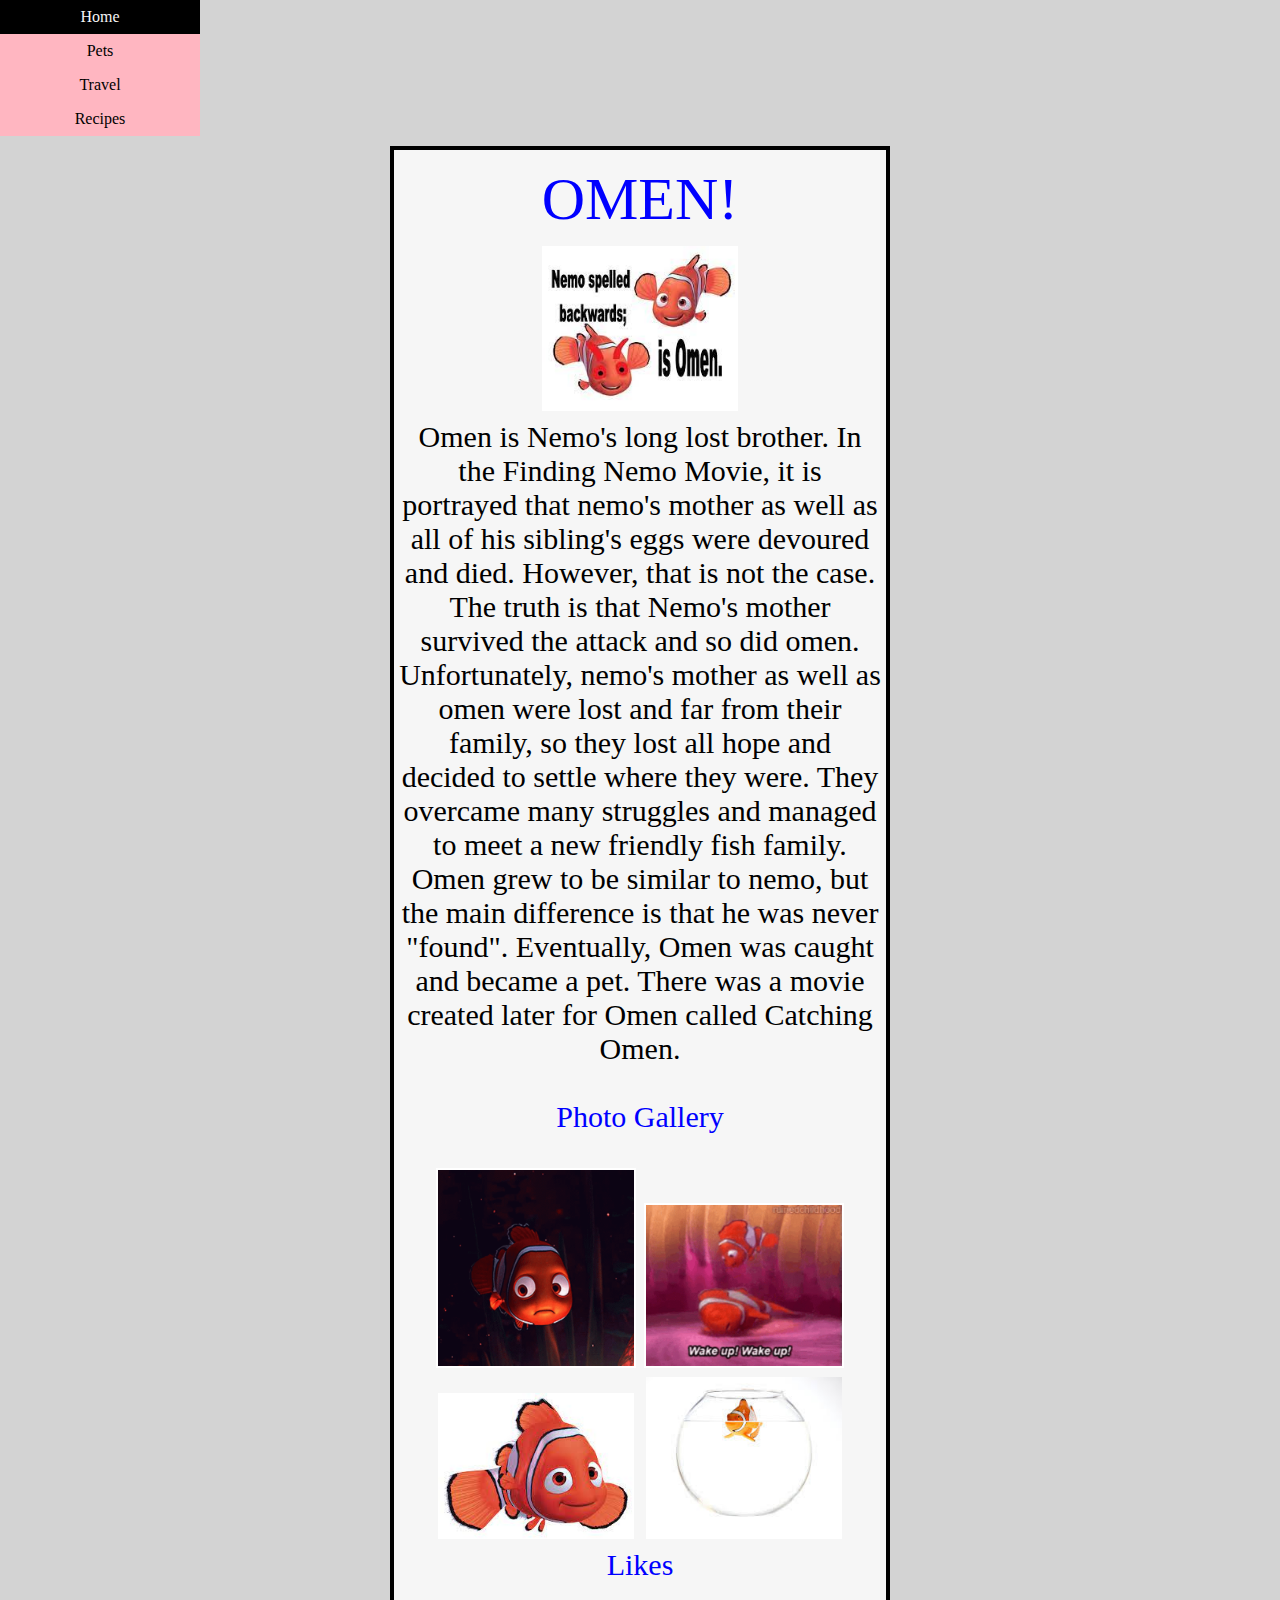
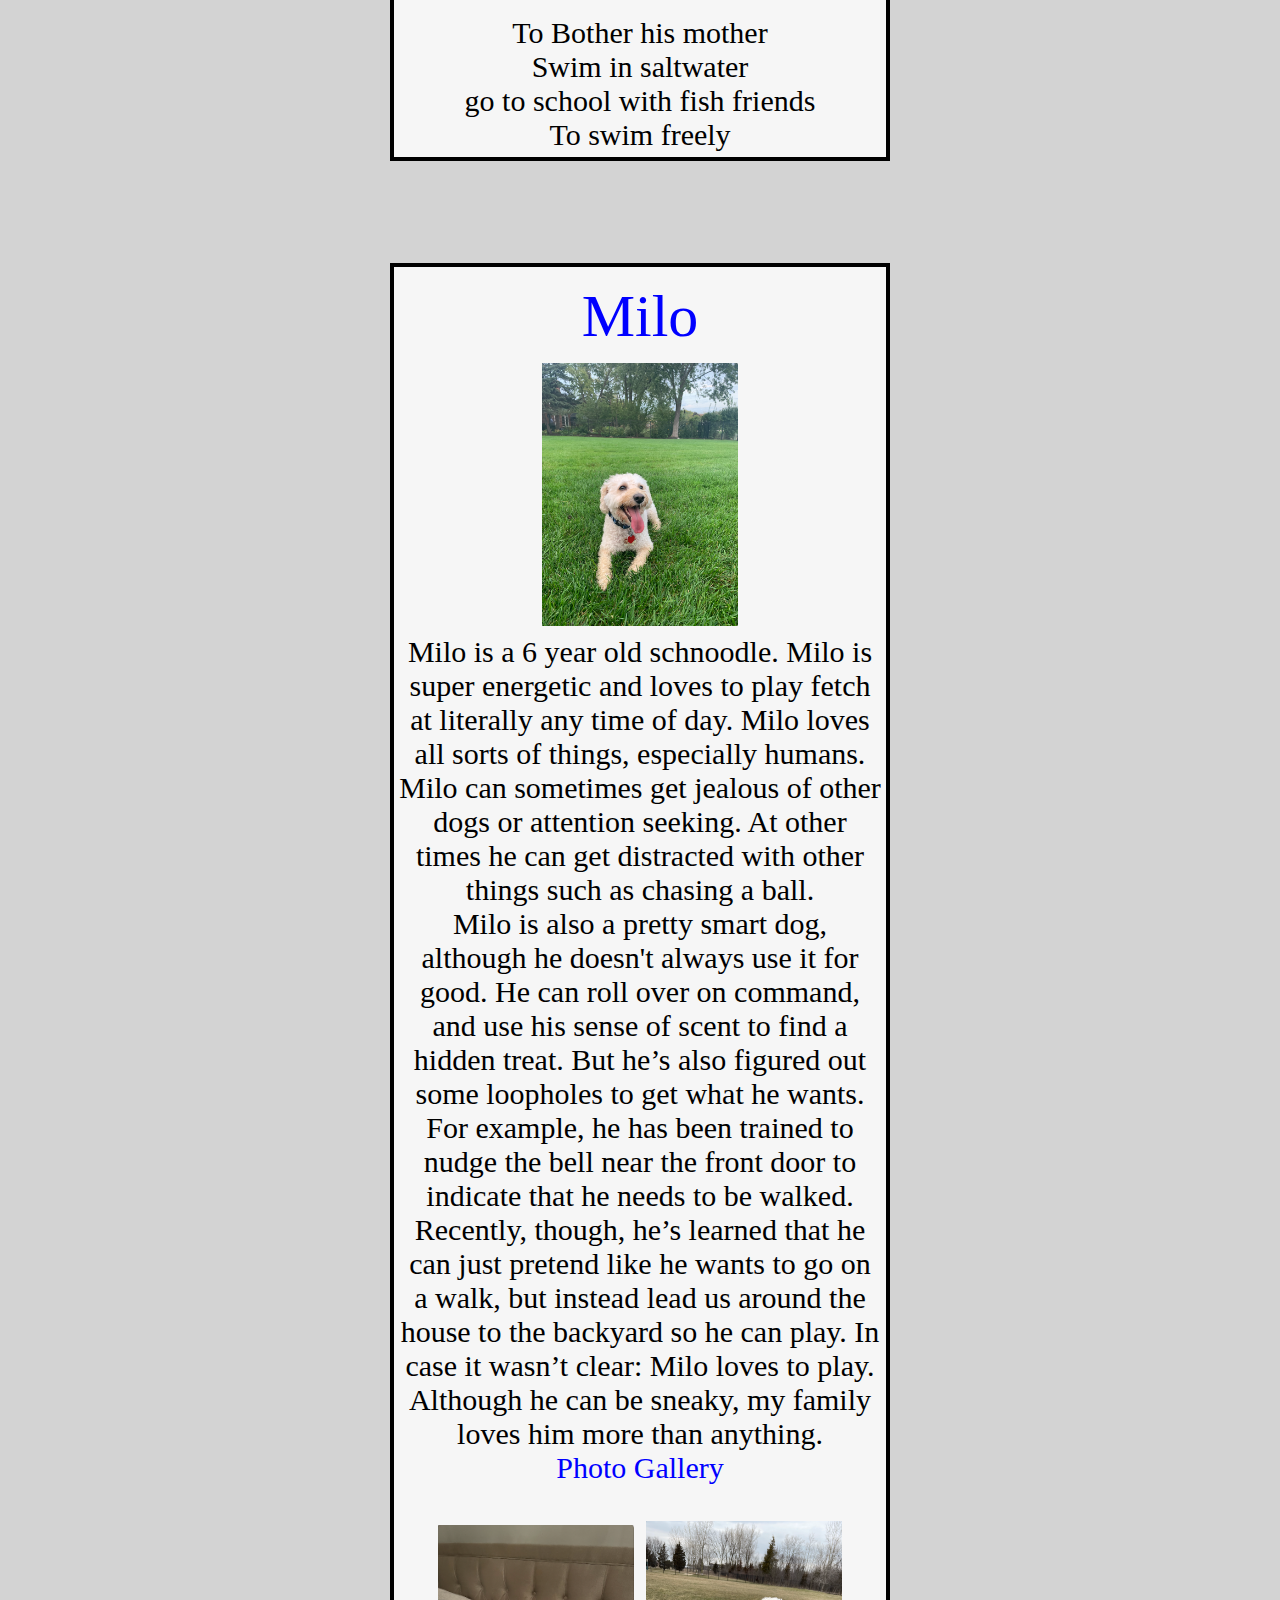
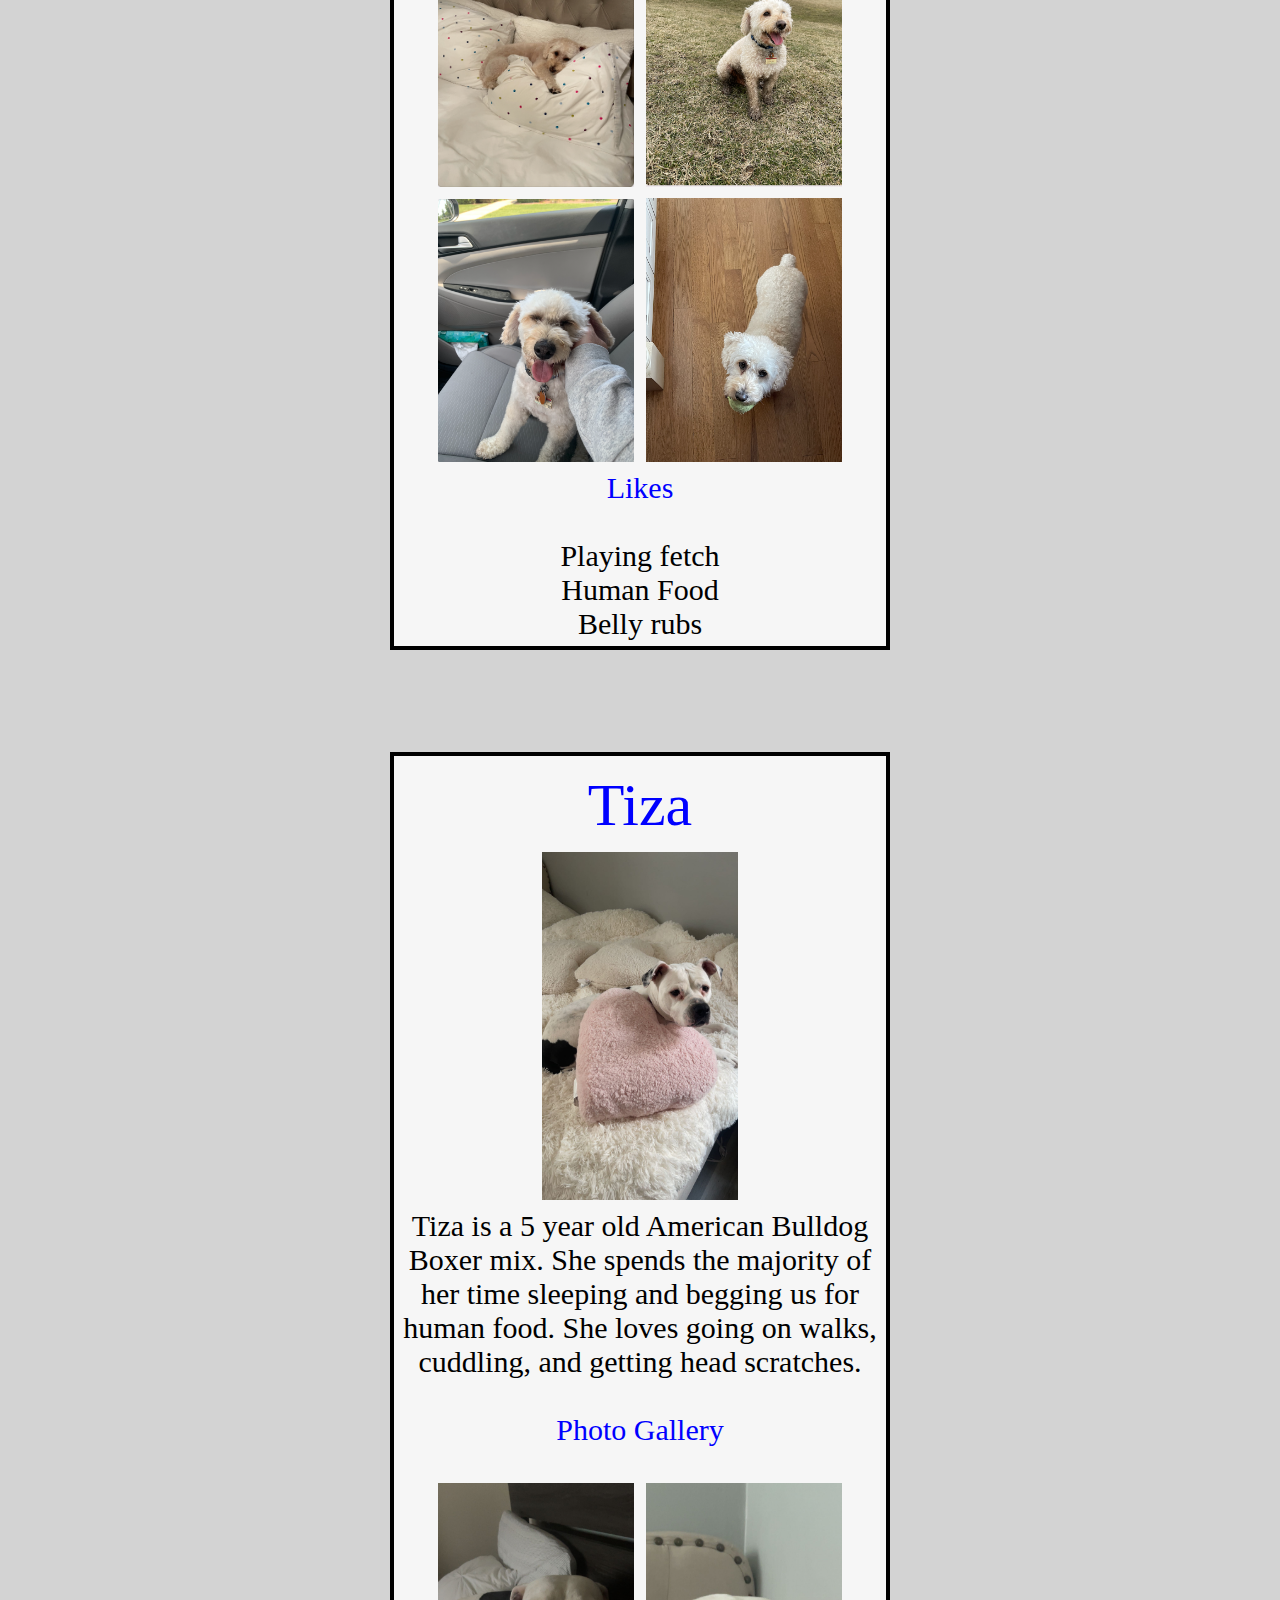
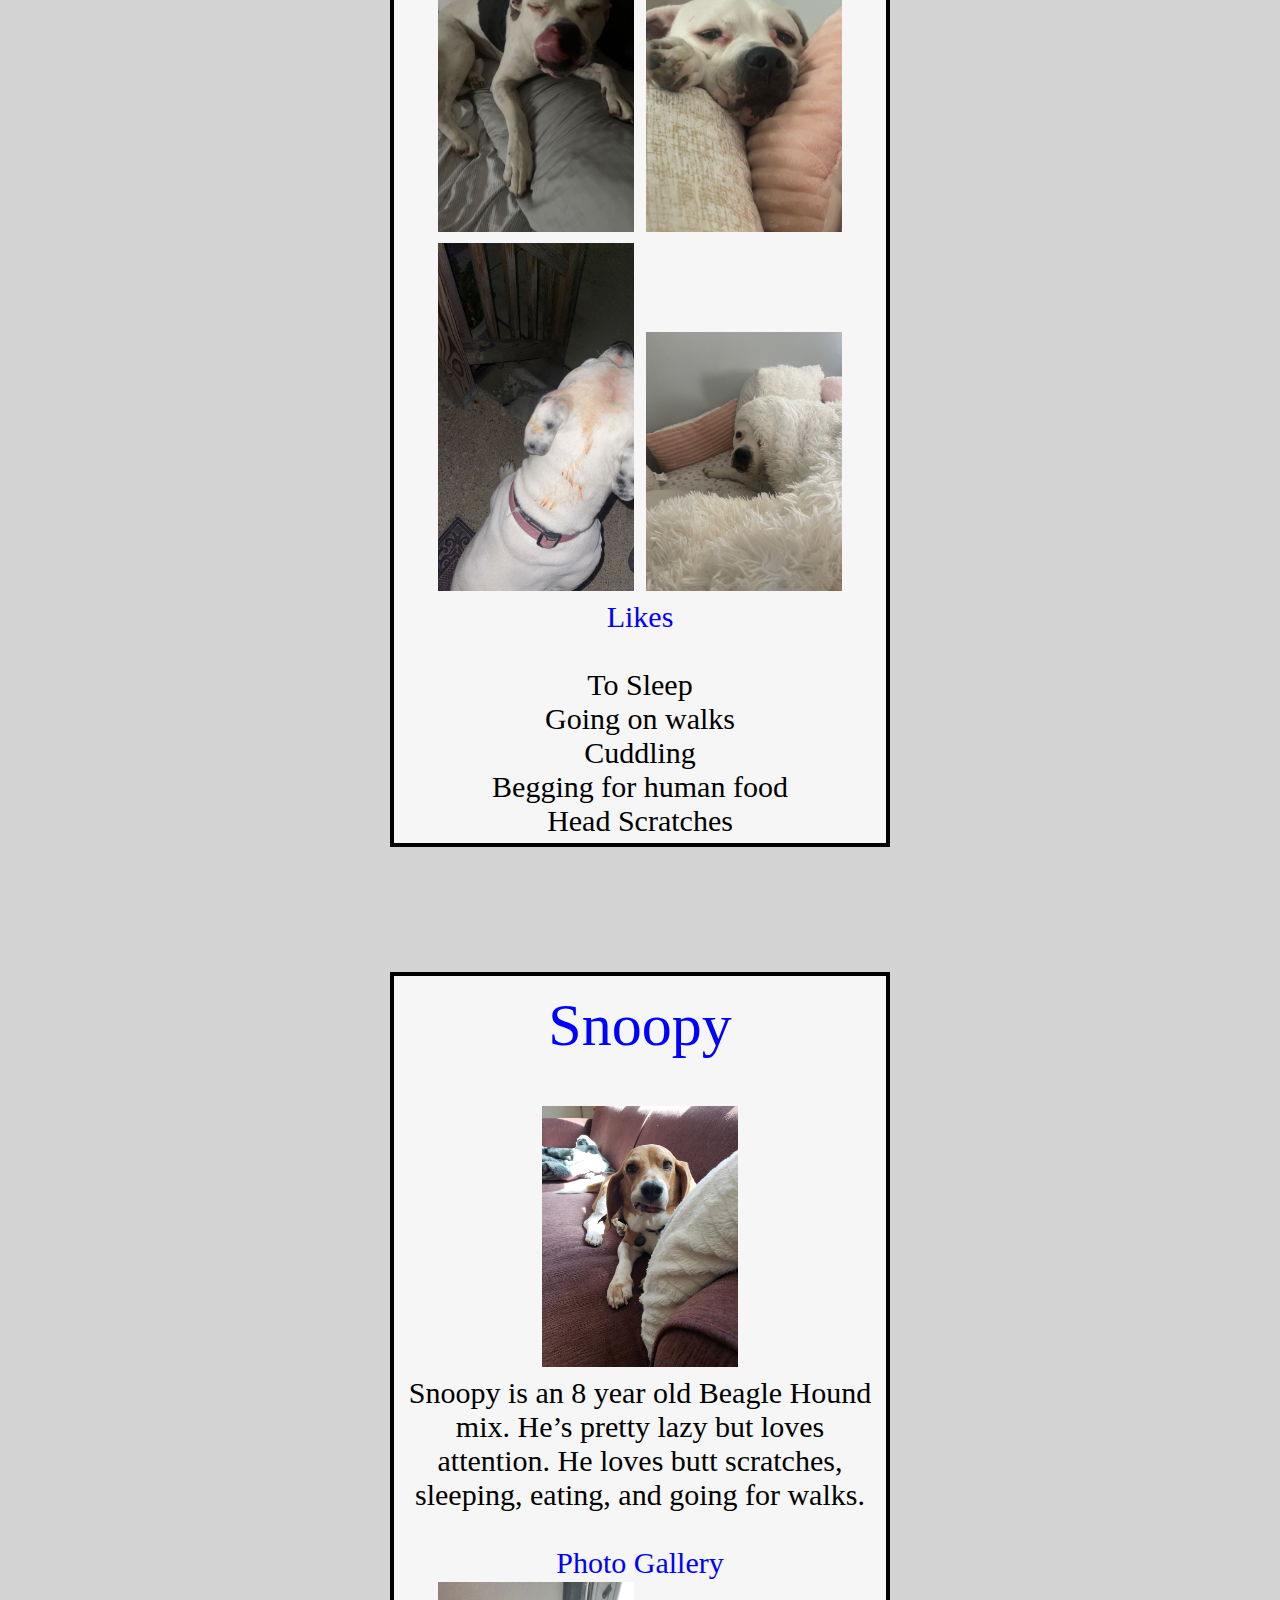
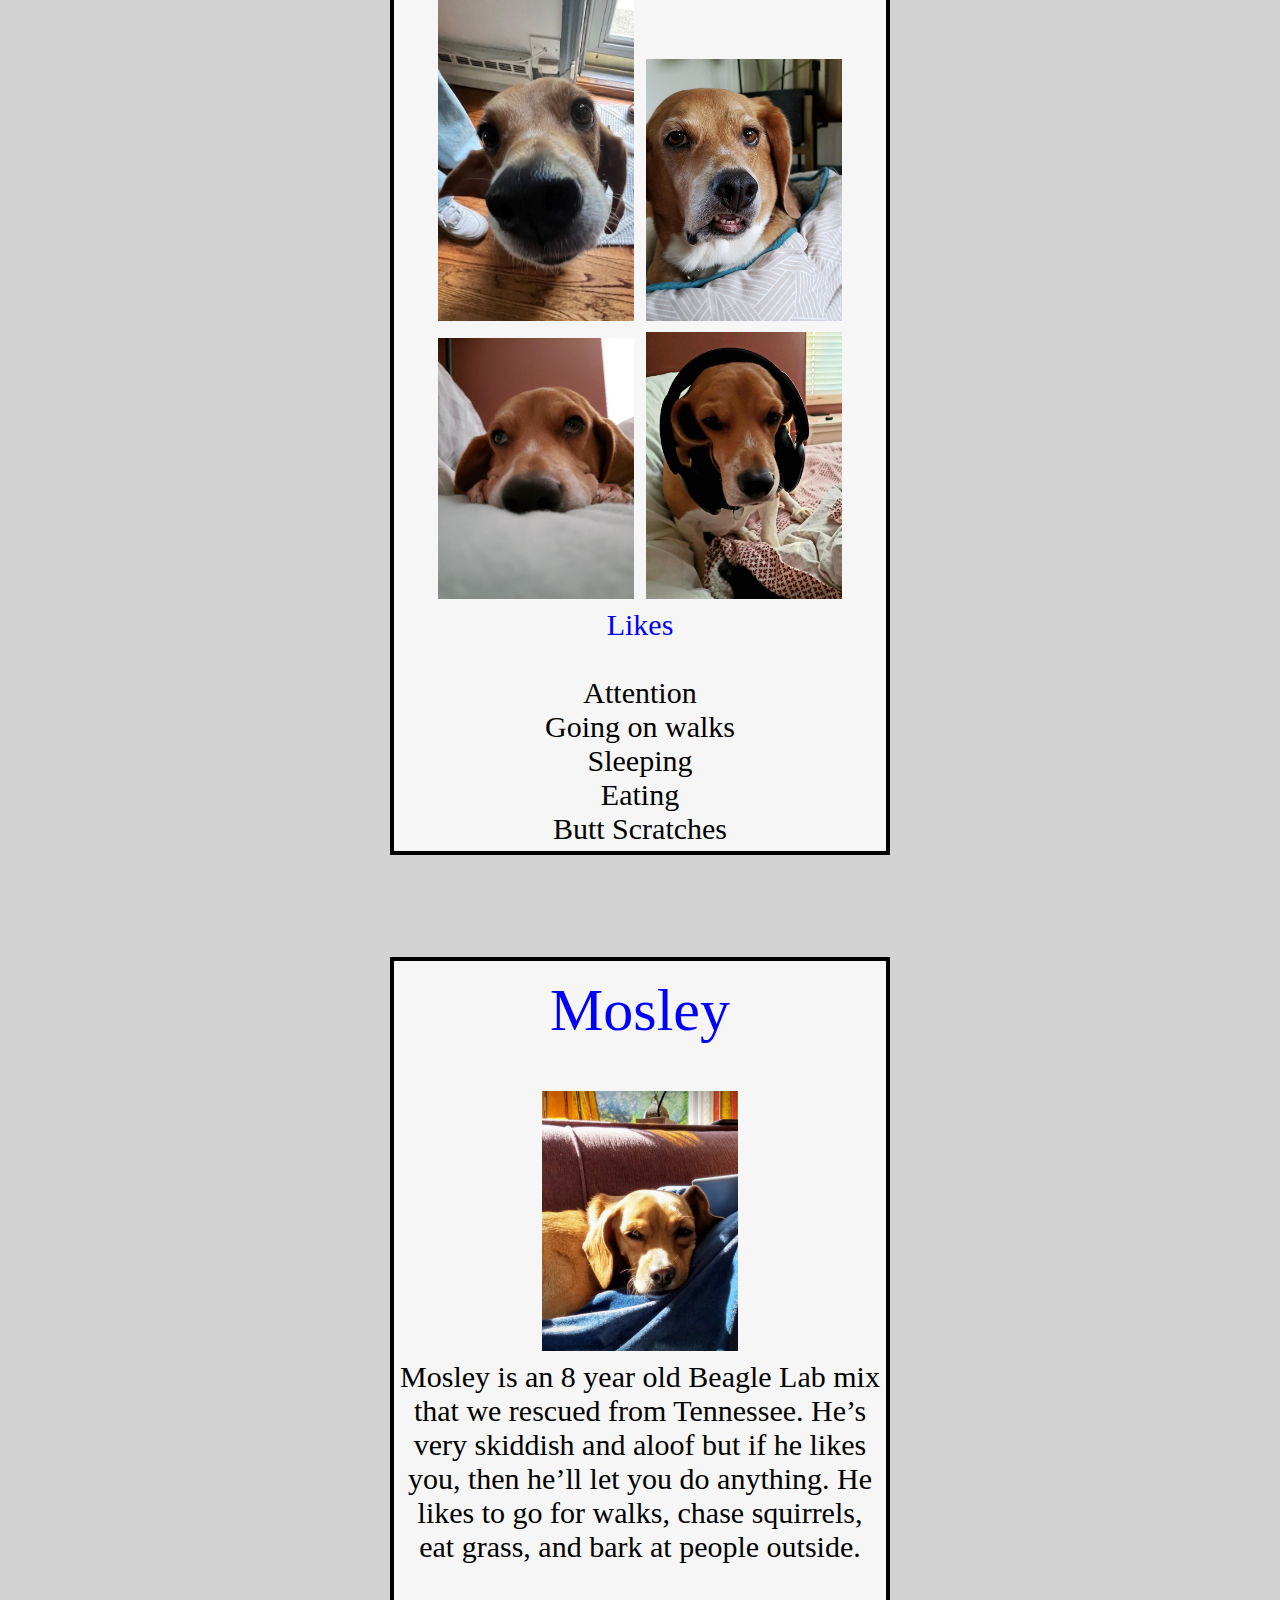
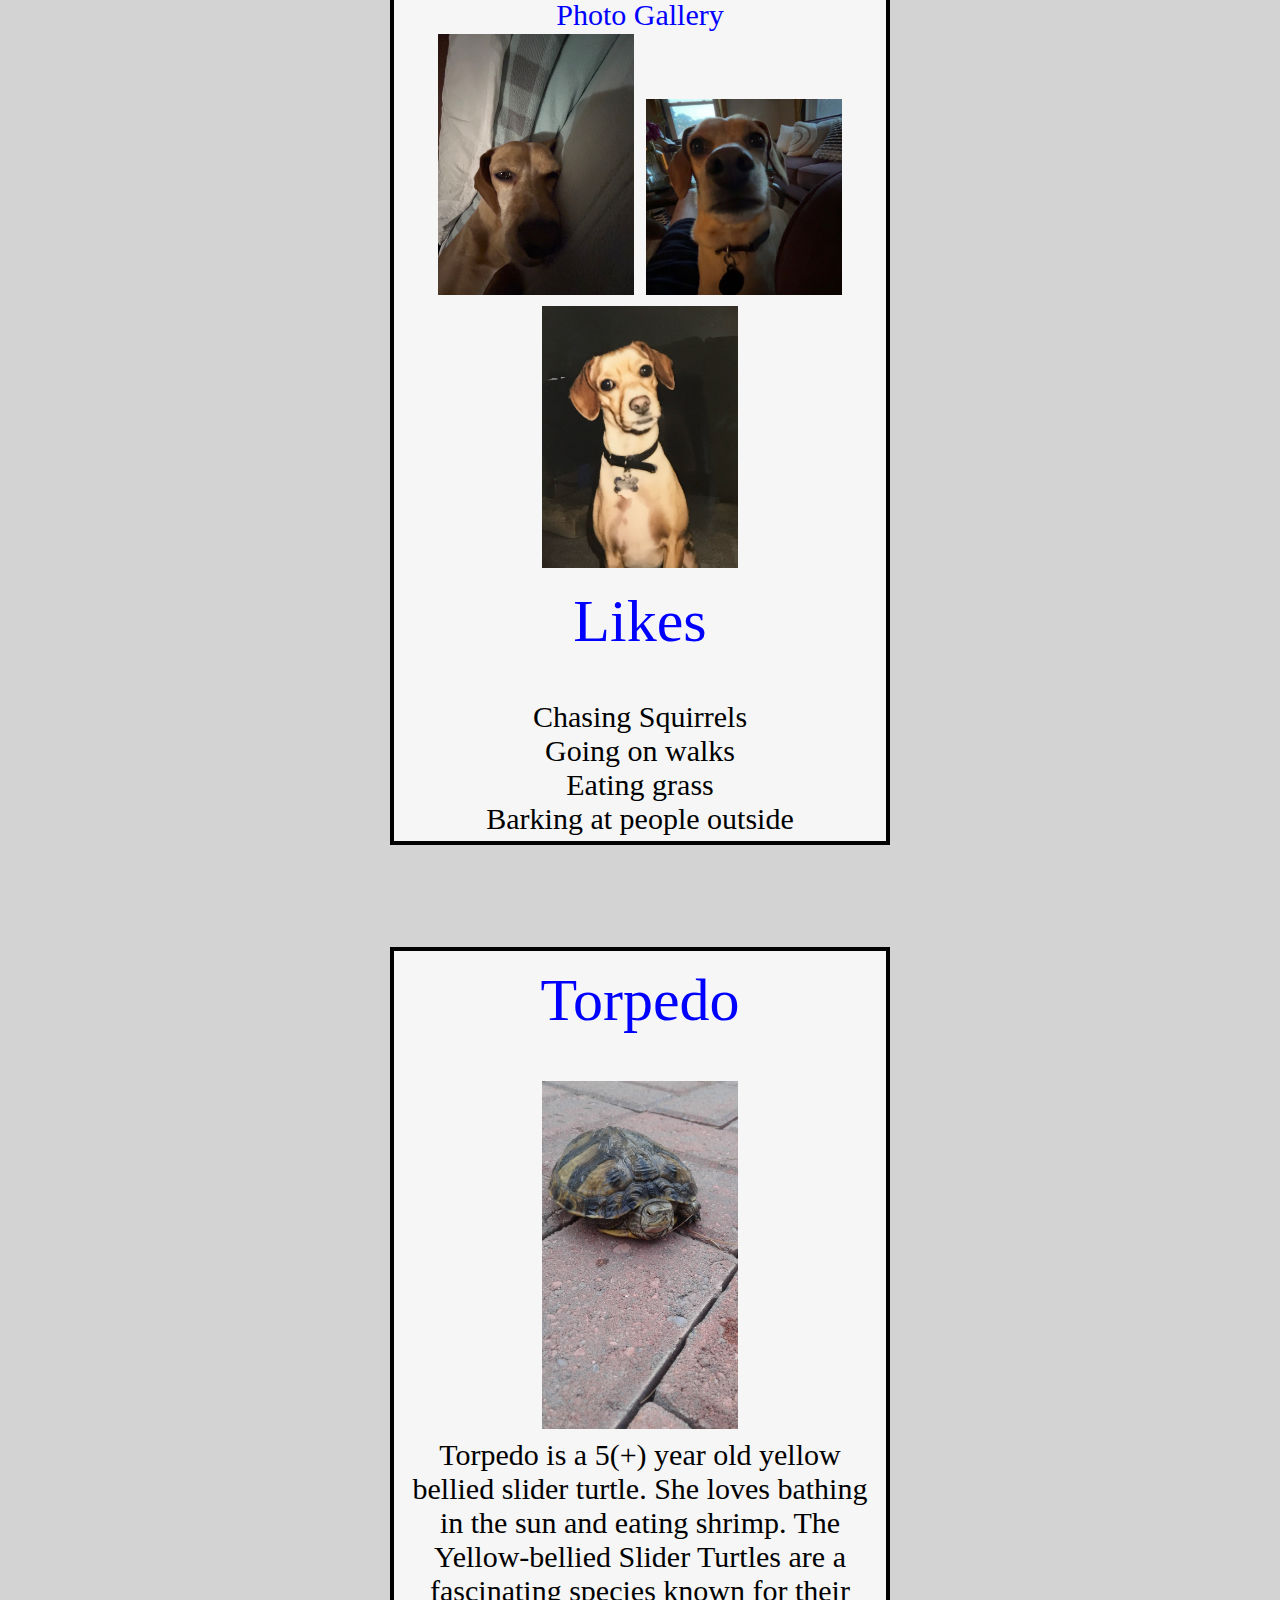
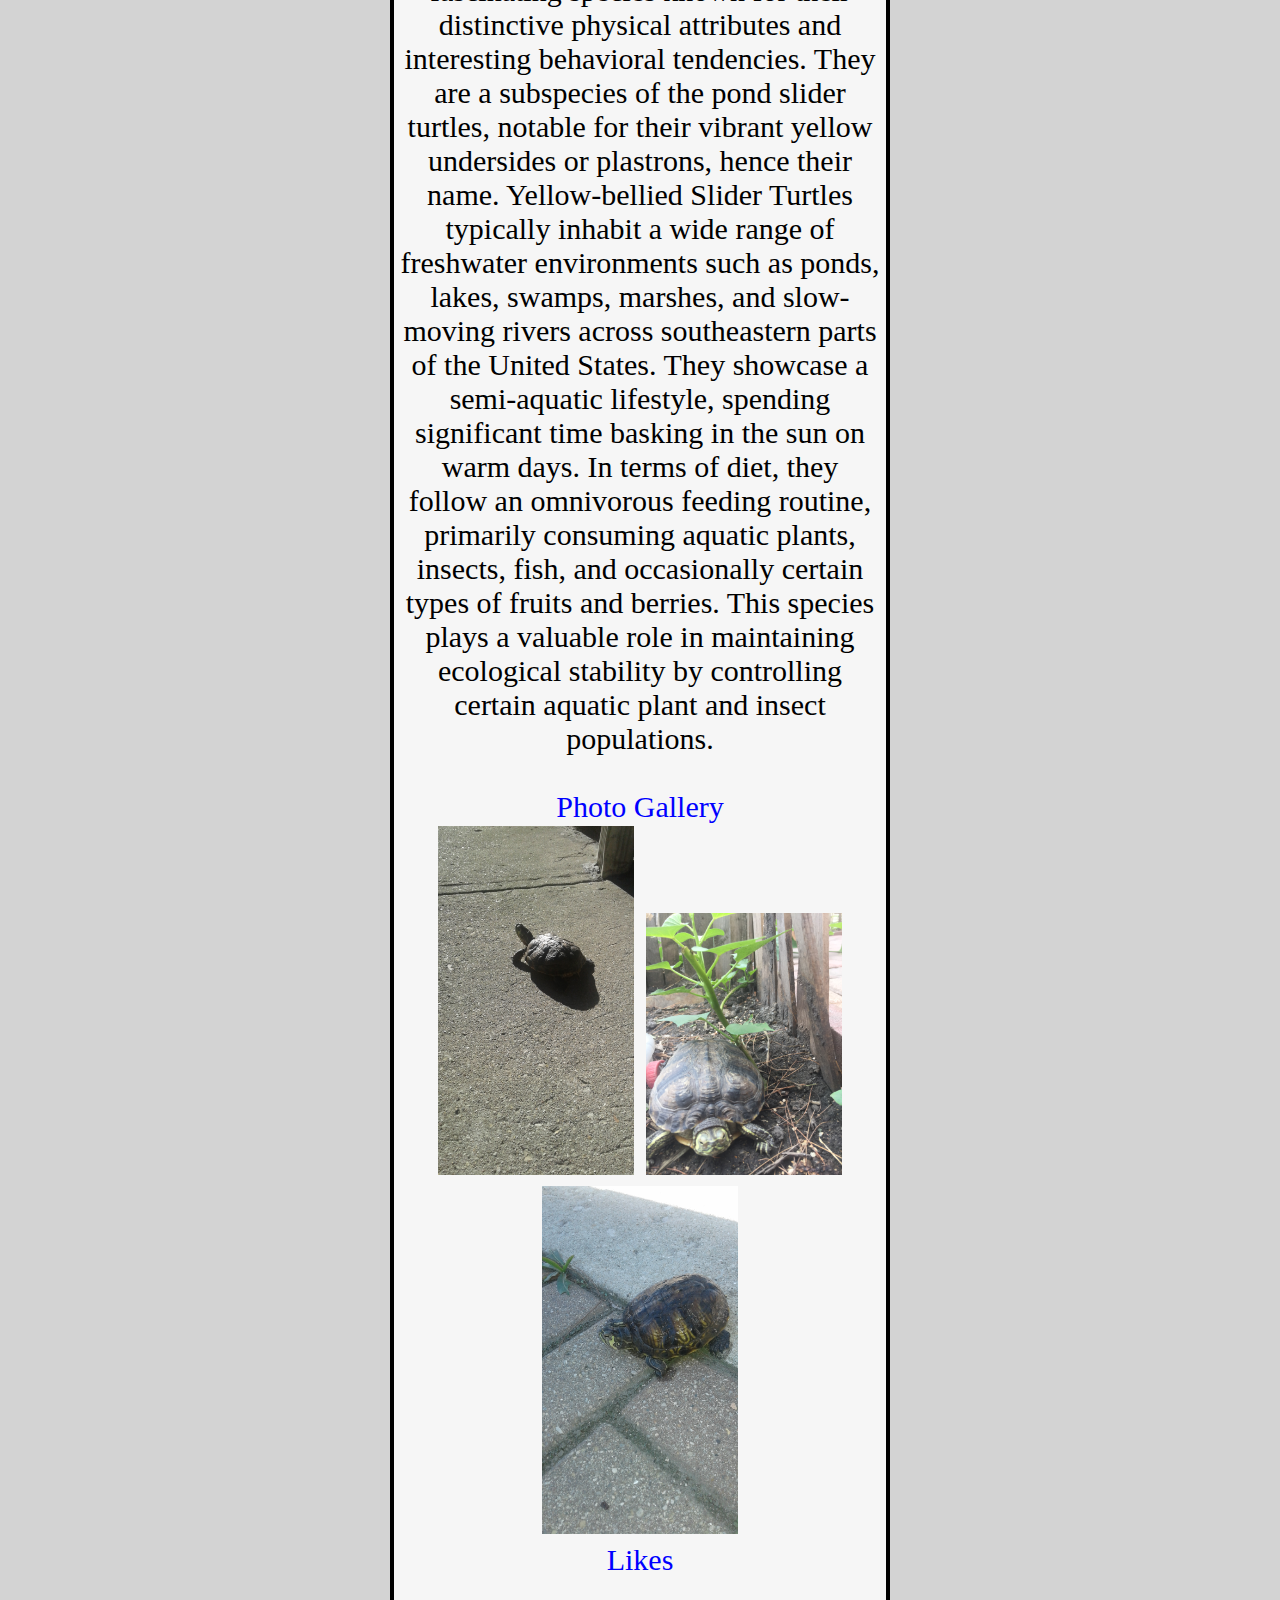
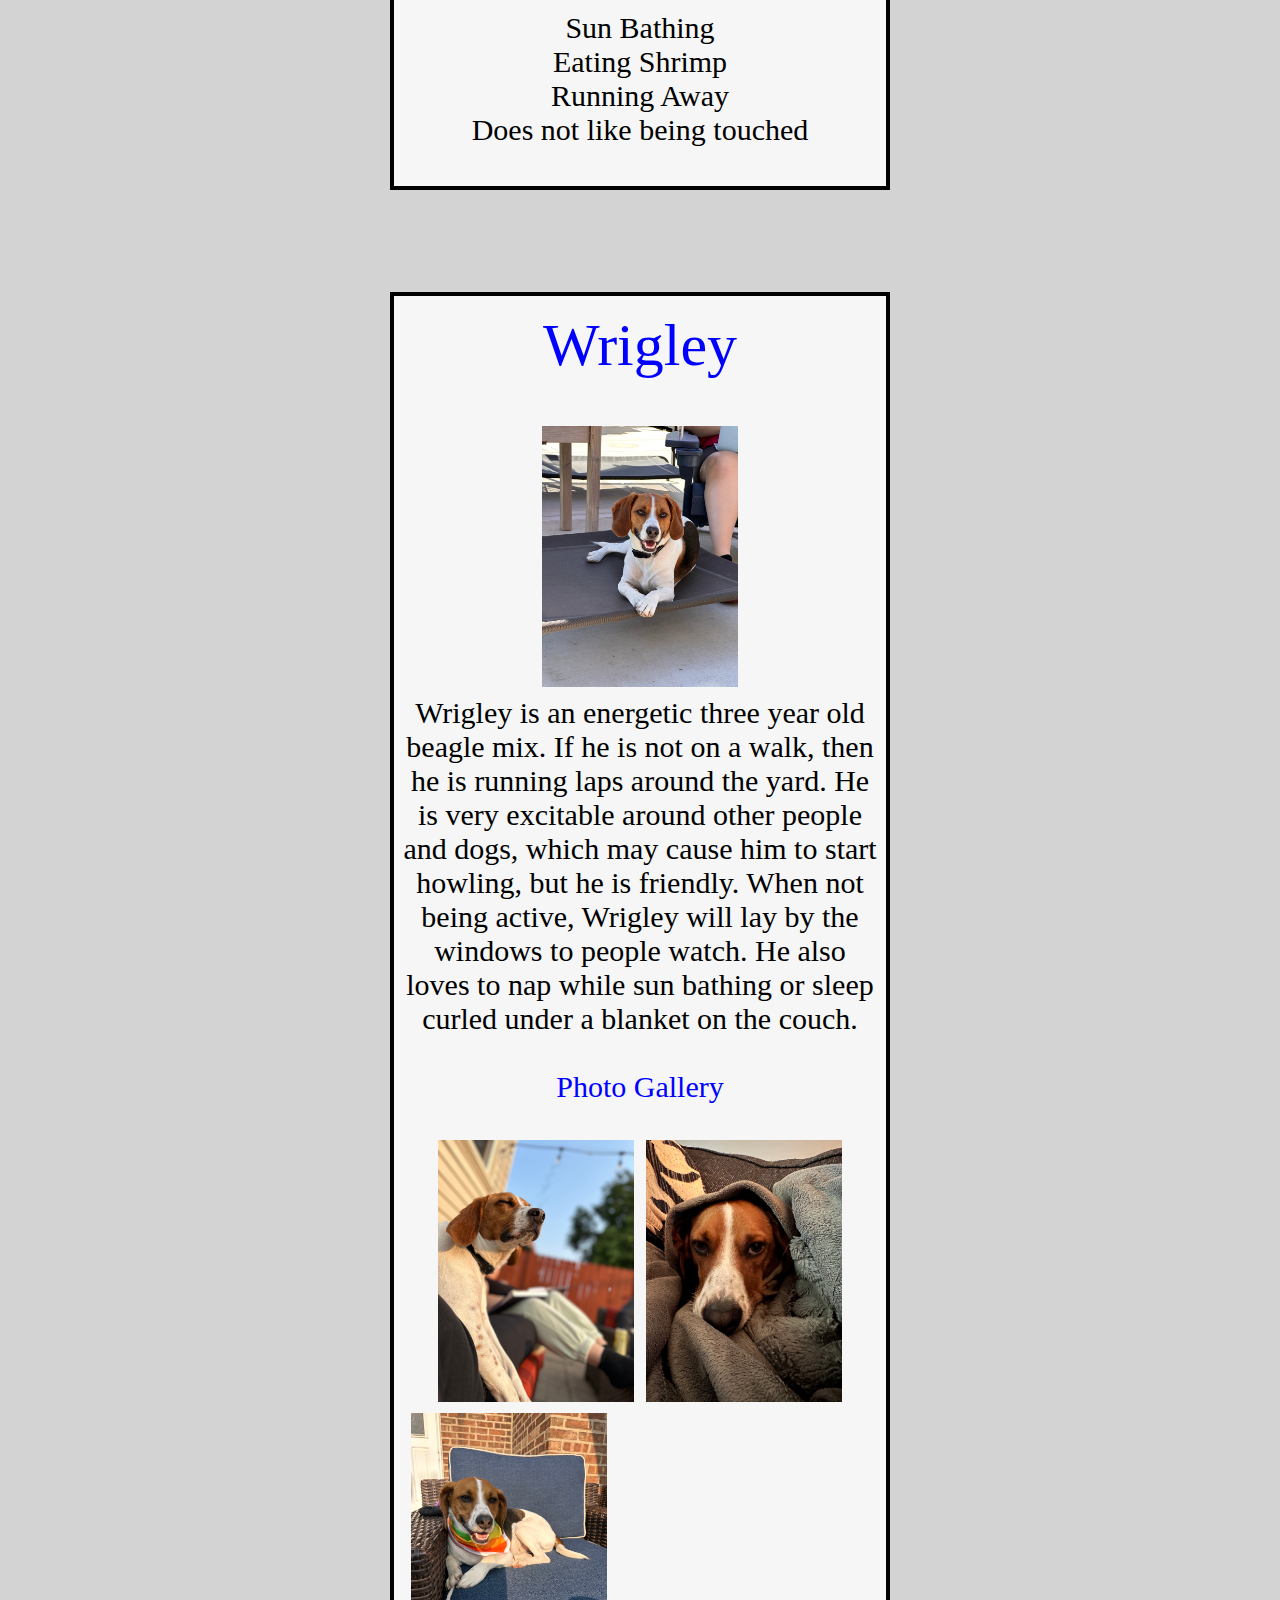
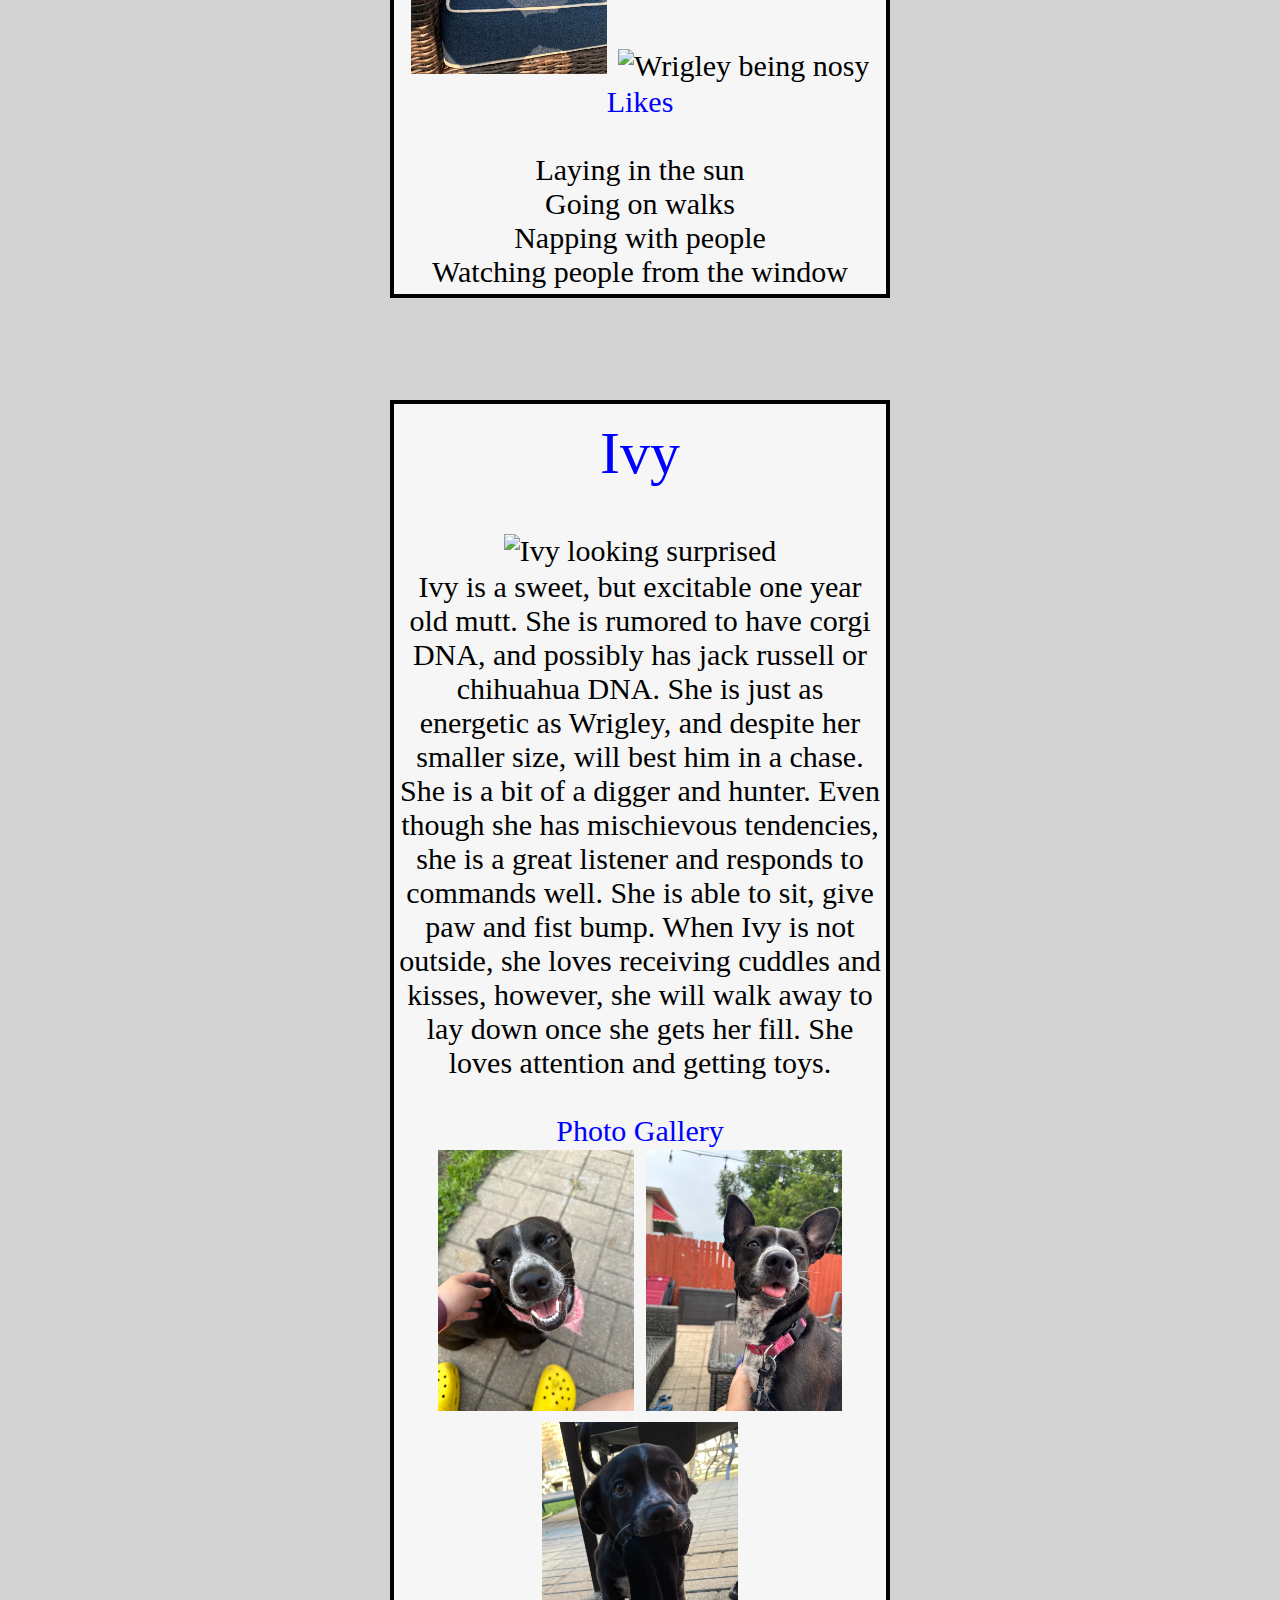
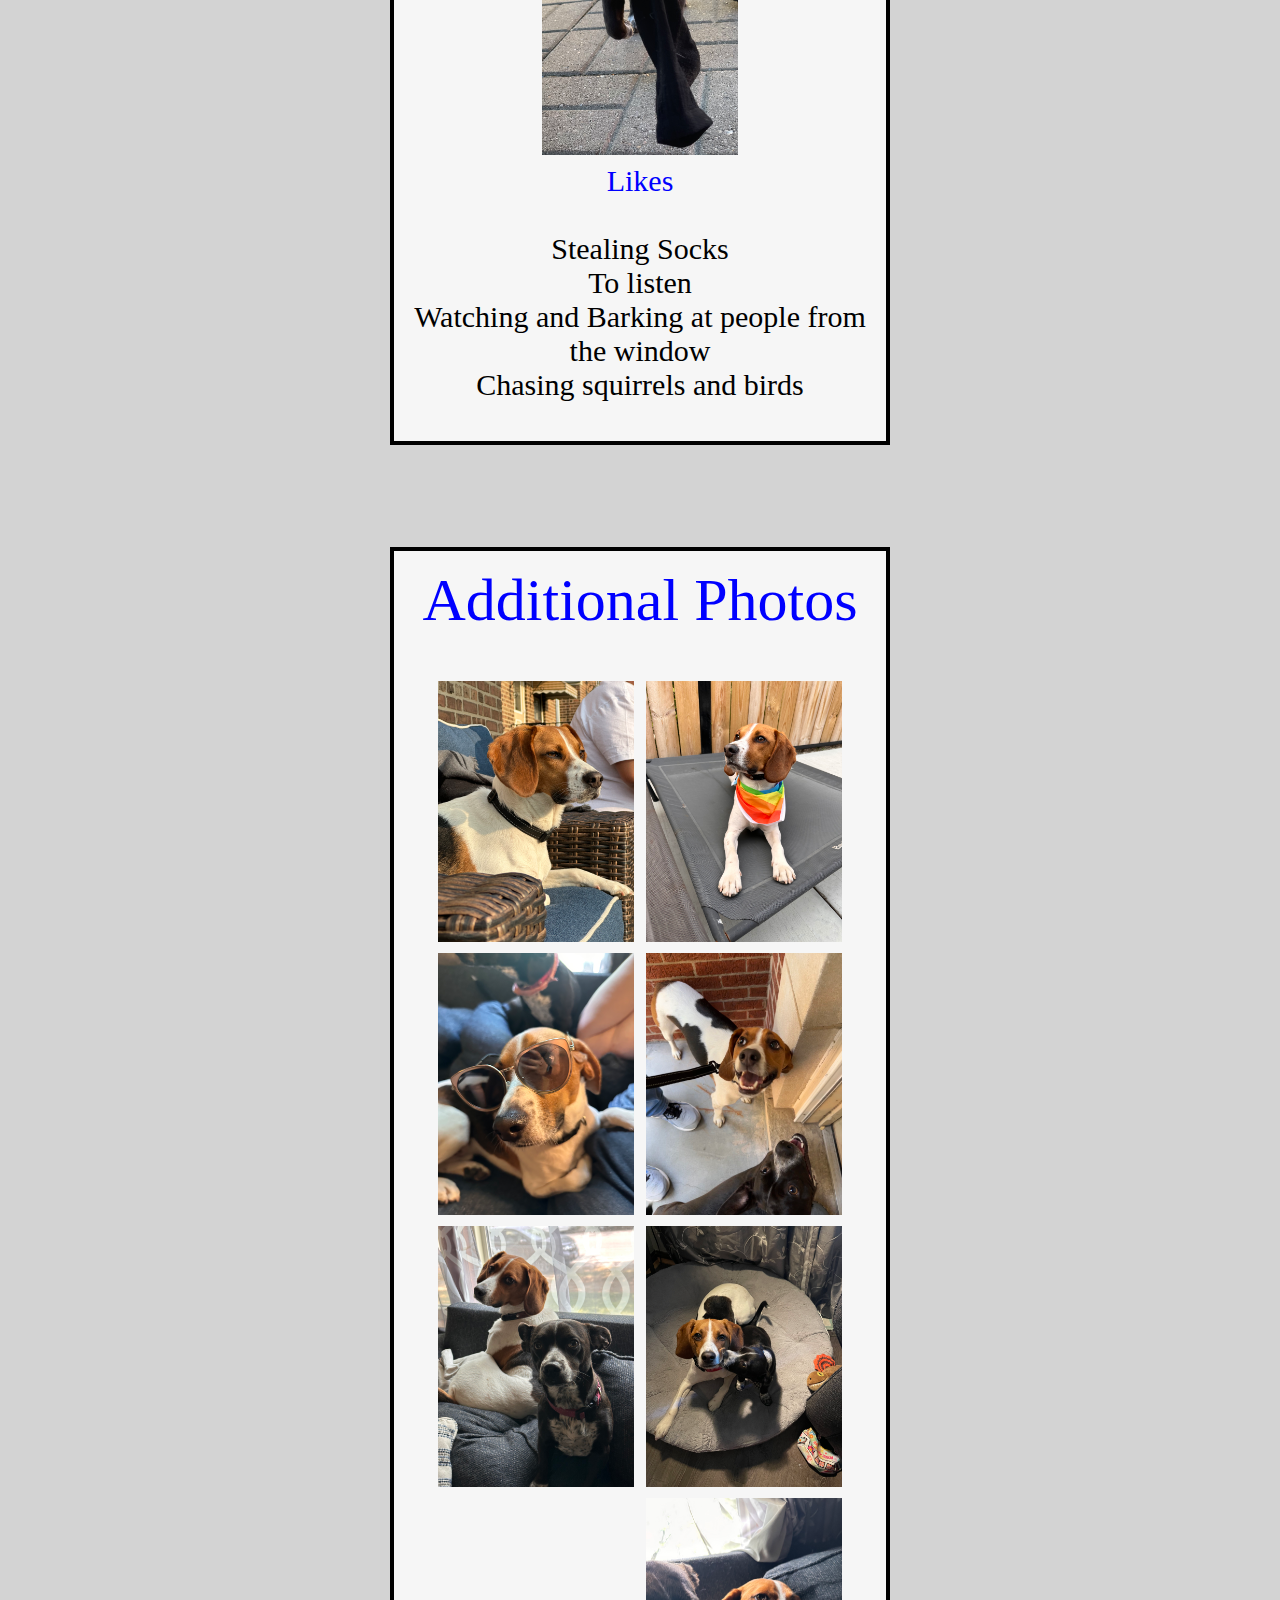
==== commit 9bd31958: "Add files via upload" ====
--- a/index.html
+++ b/index.html
@@ -6,7 +6,8 @@
 
     <link rel="stylesheet" href="css/reset.css">
     <link rel="stylesheet" href="css/style.css">
-    
+    <link rel="stylesheet" href="https://fonts.googleapis.com/css?family=Raleway">
+    <link rel="icon" src= "images/petsicon.jpeg" >
     <title>Pets</title>
 </head>
 <body>
@@ -27,6 +28,8 @@
 
     </nav>    
 
+    <script src = "js/index.js"></script>
+    
 </body>
 
 <main id="main"></main>
--- a/css/style.css
+++ b/css/style.css
@@ -19,6 +19,7 @@
     border: 5px black;
     border-color: black;
     width: 200px;
+    padding: 2px;
 
 }
 
--- a/css/style.css
+++ b/css/style.css
@@ -19,6 +19,7 @@
     border: 5px black;
     border-color: black;
     width: 200px;
+    padding: 2px;
 
 }
 
